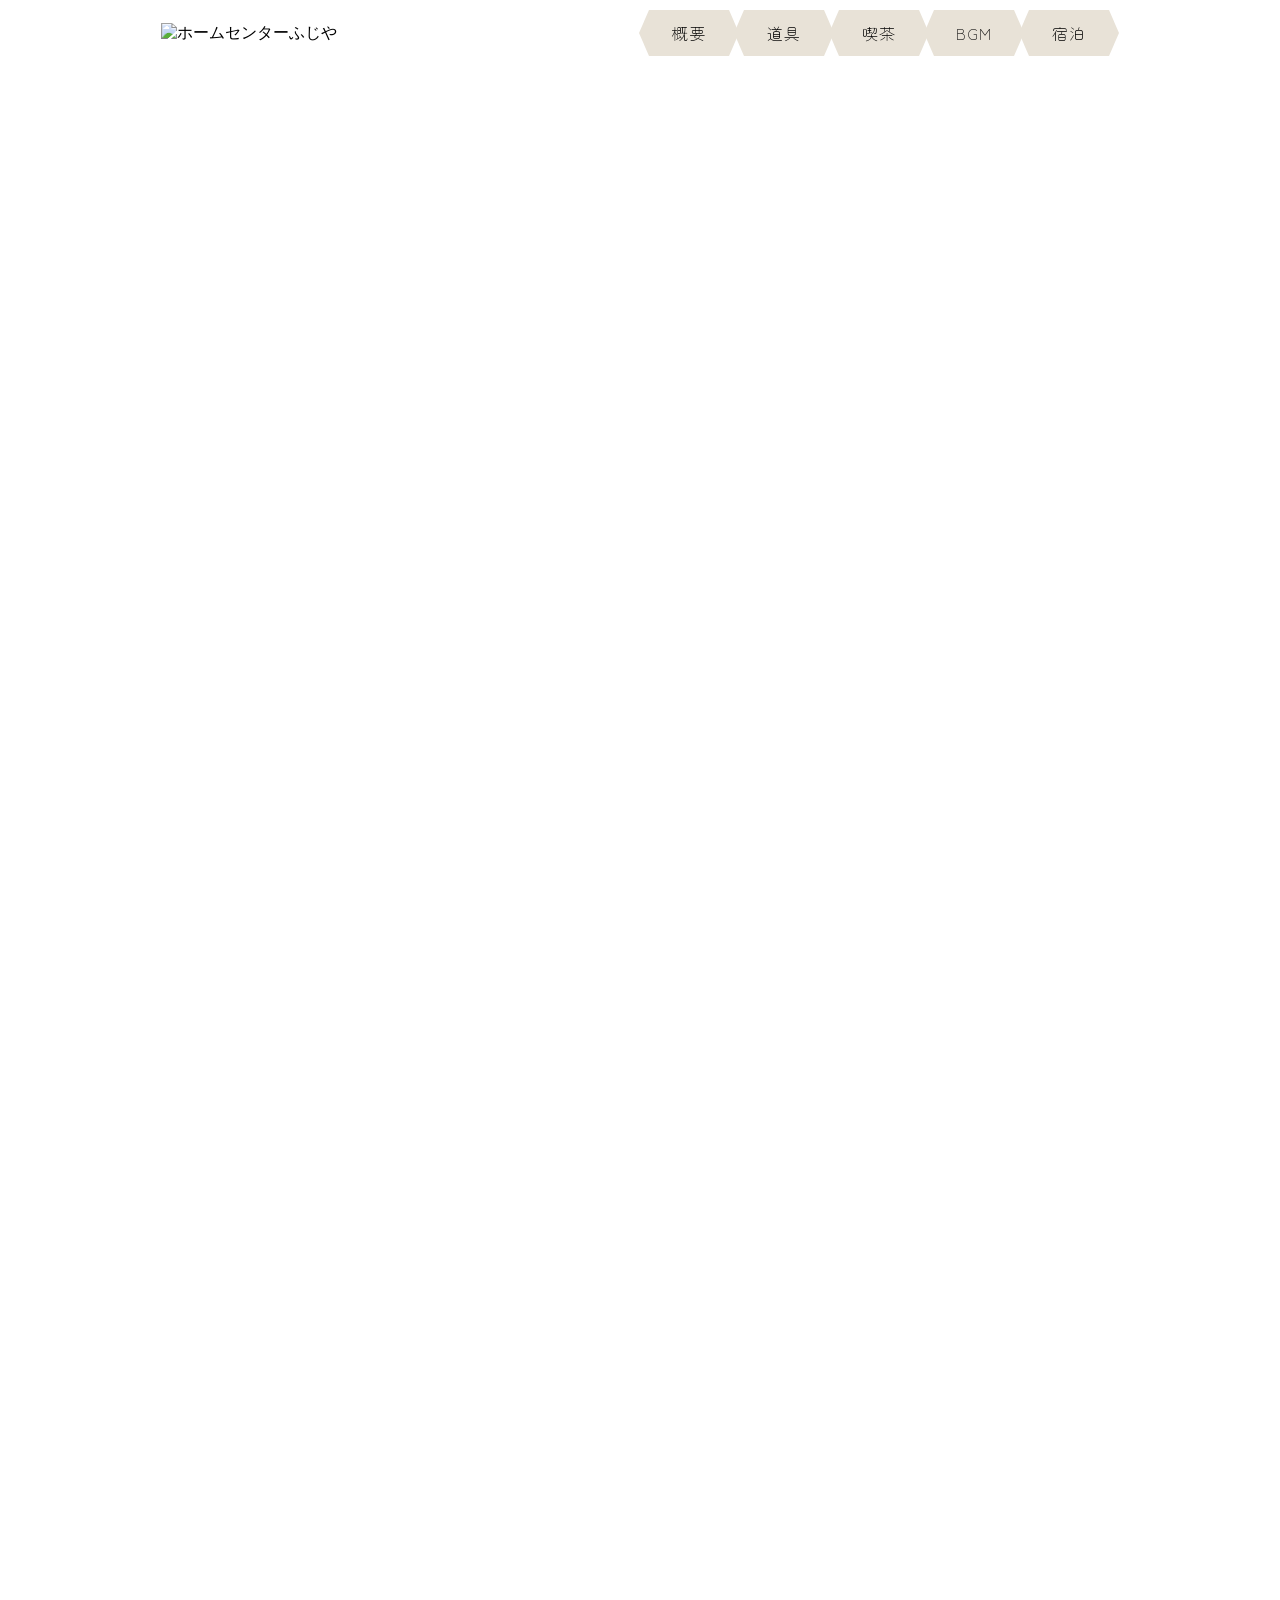
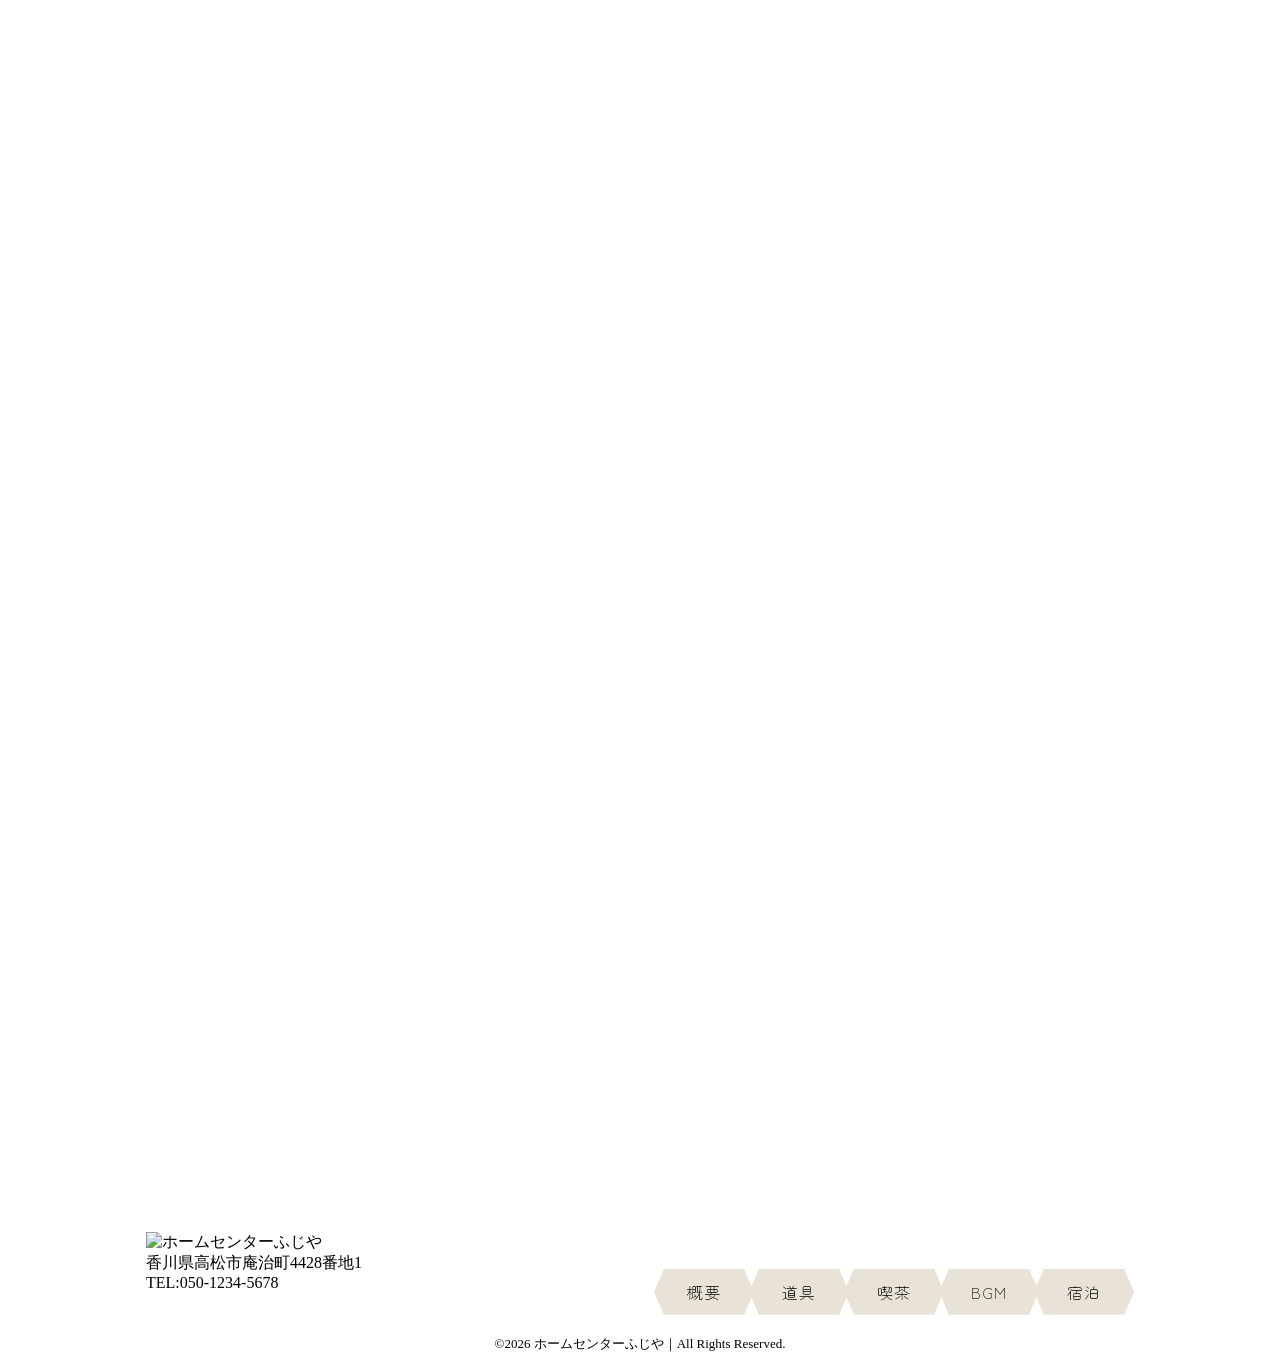
==== index.html @ 49835e33 "Add files via upload" ====
<!DOCTYPE html>
<html lang="ja">

<head>
  <meta charset="UTF-8">
  <meta name="viewport" content="width=device-width, initial-scale=1.0">
  <meta name="description" content="ここはホームセンターふじやのHPです">
  <link rel="stylesheet" href="style.css">
  <title>ホームセンターふじや</title>
  <script src="script.js"></script>

  <!-- fontawesome sources-->
  <link href="https://use.fontawesome.com/releases/v6.2.0/css/all.css" rel="stylesheet">

  <!-- splide sources -->
  <link href="https://cdn.jsdelivr.net/npm/@splidejs/splide@4/dist/css/splide.min.css" rel="stylesheet">

  <!-- scroll sources -->
  <link href="https://unpkg.com/aos@2.3.1/dist/aos.css" rel="stylesheet">
  <script src="https://unpkg.com/aos@2.3.1/dist/aos.js"></script>

  <!-- 慣性スクロール sources -->
  <script src="https://cdn.jsdelivr.net/gh/studio-freight/lenis@1.0.19/bundled/lenis.min.js"></script>

  <!-- swiper souces -->
  <link rel="stylesheet" href="https://cdn.jsdelivr.net/npm/swiper@11/swiper-bundle.min.css" />
  <script src="https://cdn.jsdelivr.net/npm/swiper@11/swiper-bundle.min.js"></script>

  <link rel="preconnect" href="https://fonts.googleapis.com">
  <link rel="preconnect" href="https://fonts.gstatic.com" crossorigin>
  <link
    href="https://fonts.googleapis.com/css2?family=M+PLUS+1p:wght@700&family=Zen+Kaku+Gothic+New&family=Zen+Maru+Gothic:wght@300;500;700&display=swap"
    rel="stylesheet">

</head>



<body>

  <header>
    <div class="header-wrapper">
      <div class="header-logo">
        <a href="index.html"><img src="./img/ロゴ白.png" alt="ホームセンターふじや"></a>
      </div>

      <div class="hamburger">
        <span></span>
        <span></span>
        <span></span>
      </div>

      <nav class="header-nav connected-nav">
        <a href="#about"><span>概要</span></a>
        <a href="#tool"><span>道具</span></a>
        <a href="#cafe"><span>喫茶</span></a>
        <a href="#bgm"><span>BGM</span></a>
        <a href="#hotel"><span>宿泊</span></a>
      </nav>


    </div>
  </header>

  <main>
    <article>



      <!-- メインビジュアル -->
      <div id="main-visual">
        <section class="splide" aria-label="基本構造の例">
          <div class="splide__track">
            <ul class="splide__list">
              <li class="splide__slide"> <img src="img/top1.png" alt="トップ写真">
              </li>
              <li class="splide__slide"> <img src="img/top2.png" alt="トップ写真">
              </li>
              <li class="splide__slide"> <img src="img/top3.png" alt="トップ写真">
              </li>
              <li class="splide__slide"> <img src="img/top4.png" alt="トップ写真">
              </li>
              <li class="splide__slide"> <img src="img/top5.png" alt="トップ写真">
              </li>
              <li class="splide__slide"> <img src="img/top6.png" alt="トップ写真">
              </li>
              <li class="splide__slide"> <img src="img/top7.png" alt="トップ写真">
              </li>

            </ul>
          </div>
        </section>
      </div>

      <div class="contents">


        <!--概要-->
        <section data-aos="fade-left" data-aos-offset="500" data-aos-duration="1600" data-aos-delay="200"
          data-aos-easing="ease-out-cubic" id="about">

          <h2>概 要</h2>

          <div class="about-content">

            <div class="about-image">
              <img src="img/ロゴ別.png" alt="旧ホームセンターふじや">
            </div>

            <div class="about-text">
              <p>
                かつて「ホームセンターふじや」という、とある島で地域の暮らしを支えた小さな商店がありました。
                長い年月を経た今、屋号を孫が受け継ぎ、海を渡った石と魚の町「庵治町」の旧料理民宿という異なる場所で、新しい「ふじや」として再開いたします。
                この町を訪れる方や地域のみなさまに、少しでもお役に立つ存在になれれば幸いです。
              </p>
            </div>

          </div>

        </section>

        <!--道具-->
        <section data-aos="fade-right" data-aos-offset="500" data-aos-duration="1600" data-aos-delay="200"
          data-aos-easing="ease-out-cubic" id="tool">

          <h2>道 具</h2>
          <div class="tool-content">

            <div class="tool-image">
              <img src="img/top4.png" alt="ホームセンターふじやで扱う暮らしの道具">
            </div>

            <div class="tool-text">
              <p>
                硝子器、金物、荒物、美術工芸品、陶磁器、御進用品、食品など、暮らしに寄り添う品々を取り揃えています。
                地元ならではのもの、長く使い続けられる丈夫なもの、時代を超えて愛される普遍的なデザインのものを中心に選んでいます。
                一部の商品は、その場で実際に使い心地をお試しいただけます。
              </p>
            </div>

          </div>

        </section>


        <!--喫茶-->
        <section data-aos="fade-left" data-aos-offset="500" data-aos-duration="1600" data-aos-delay="200"
          data-aos-easing="ease-out-cubic" id="cafe">
          <h2>喫 茶</h2>
          <div class="cafe-content">
            <div class="cafe-image">
              <img src="img/top3.png" alt="ホームセンターふじやの喫茶">
            </div>

            <div class="cafe-text">
              <p>
                誰もが気軽に立ち寄れる、肩肘張らない「日本の喫茶店」です。
                手回し焙煎機で焼き上げる深煎り珈琲と、親しみのある軽食をご用意しています。
                目の前の海水浴場の海開き期間中は、昔ながらの「海の家」として営業します。期間中は少し力の抜けたホッとする特別メニューをご用意していつもより賑やかな雰囲気で皆様をお迎えします。
                季節を問わず、浜辺で食事をお楽しみいただけるチェアリングセットもご用意しております。季節ごとに表情を変える空間を、どうぞお楽しみください。
              </p>
            </div>
          </div>
        </section>

        <!--BGM-->
        <section data-aos="fade-right" data-aos-offset="500" data-aos-duration="1600" data-aos-delay="200"
          data-aos-easing="ease-out-cubic" id="bgm">
          <h2>B G M</h2>
          <div class="bgm-content">
            <div class="bgm-image">
              <img src="img/bgm.jpg" alt="ホームセンターふじやの店内音楽">
            </div>

            <div class="bgm-text">
              <p>
                1970年代から愛されるスタジオモニタースピーカーから出力される心地よい低音。時々レコードにも針を落とします。
                いつもは穏やかに、海の家シーズンは少し賑やかに。
                会話を控えたりするような気難しいルールはないので、遠慮なくゆったりしてください。
                店が立地する場所は海も山も近く、美しい鳥のさえずりが聞こえてきます。外のBGMにも耳を向けてみてください。
              </p>
            </div>
          </div>
        </section>

        <!--宿泊-->
        <section data-aos="fade-left" data-aos-offset="500" data-aos-duration="1600" data-aos-delay="200"
          data-aos-easing="ease-out-cubic" id="hotel">
          <h2>宿 泊</h2>

          <div class="hotel-content">
            <div class="hotel-image">
              <img src="img/top5.png" alt="ホームセンターふじやに宿泊">
            </div>

            <div class="hotel-text">
              <p>
                ホームセンターと喫茶店に宿泊できるように準備を進めています。
                お部屋は、旧料理民宿から受け継いだ「松の間」「竹の間」「梅の間」の3部屋。
                ご家族やグループでゆったりお過ごしいただける一棟貸しにも対応しています。
                1階の喫茶スペースは、ご宿泊中は広々とした共有リビングへ形を変えます。
                ご宿泊のお客様だけにお楽しみいただける特別な食事メニューもご用意しております。暮らすように泊まり、庵治町での時間をゆっくりとお楽しみください。
              </p>
            </div>
          </div>
        </section>

        <!--営業案内-->
        <section data-aos="fade-right" data-aos-offset="500" data-aos-duration="1600" data-aos-delay="200"
          data-aos-easing="ease-out-cubic" id="access">
          <h2>案 内</h2>
          <div class="access-content">

            <div id="map">
              <iframe
                src="https://www.google.com/maps/embed?pb=!1m14!1m8!1m3!1d94714.96336495783!2d134.14058137925875!3d34.375848611891485!3m2!1i1024!2i768!4f6!3m3!1m2!1s0x35538dec80bb3919%3A0xa8f639388ca6f622!2z44CSNzYxLTAxMzAg6aaZ5bed55yM6auY5p2-5biC5bq15rK755S677yU77yU77yS77yY4oiS77yR!5e0!3m2!1sja!2sjp!4v1736912063658!5m2!1sja!2sjp"
                width="100%" height="100%" style="border:0;" allowfullscreen="" loading="lazy"
                referrerpolicy="no-referrer-when-downgrade"></iframe>
            </div>

            <div class="access-text">
              <p class="address">香川県高松市庵治町4428番地1</p>
              <p>鎌野海水浴場から徒歩2分</p>
              <p>JR「高松」駅から車で約30分</p>
              <p>駐車場 4台</p>

              <!-- 空白行とリストをひとまとめにする -->
              <div class="info-list">
                <div class="info-row">
                  <span class="label">営業時間</span>
                  <span class="value">11:00-16:00</span>
                </div>
                <div class="info-row">
                  <span class="label">定休日</span>
                  <span class="value">月曜日</span>
                </div>
                <div class="info-row">
                  <span class="label">TEL</span>
                  <span class="value">050-1234-5678</span>
                </div>
              </div>
            </div>
          </div>





        </section>
      </div>
    </article>

  </main>


  <footer>
    <div class="footer-wrapper">
      <div class="footer-logo">
        <a href="index.html"><img src="./img/ロゴ白.png" alt="ホームセンターふじや"></a>
        <p>香川県高松市庵治町4428番地1</p>
        <p>TEL:050-1234-5678</p>
      </div>
      <div class="icon-nav">
        <div class="icon">
          <i class="fa-brands fa-twitter"></i>
          <i class="fa-brands fa-facebook"></i>
          <i class="fa-brands fa-instagram"></i>
        </div>

        <div class="footer-nav connected-nav">
          <a href="#about"><span>概要</span></a>
          <a href="#tool"><span>道具</span></a>
          <a href="#cafe"><span>喫茶</span></a>
          <a href="#bgm"><span>BGM</span></a>
          <a href="#hotel"><span>宿泊</span></a>
        </div>
      </div>
    </div>
    <div class="copyright">
      <p id="copyright">&copy;2026 ホームセンターふじや｜All Rights Reserved.</p>
    </div>
  </footer>

  <script src="https://cdn.jsdelivr.net/npm/@splidejs/splide/dist/js/splide.min.js"></script>


</body>

</html>
---- style.css ----
a {
  text-decoration: none;
  color: black;
}

body {
  font-family: "Yu Mincho", "YuMincho", "游明朝体", "游明朝", serif;
  font-weight: 300;
  font-style: normal;
  margin: 0px;
}

p {
  margin: 0;
  font-family: "Yu Mincho", "YuMincho", "游明朝体", "游明朝", serif;
}

a:visited {
  color: black;
}

.hamburger {
  display: none;
}

.header-wrapper {
  display: flex;
  align-items: center;
  justify-content: space-around;
  flex-wrap: wrap;
  margin: 10px;
}

/* ネストにせず、外に出して指定します */
.header-wrapper .header-logo img {
  width: 300px;
}

.connected-nav {
  --cut: 10px; /* 左右の斜め部分の幅 */

  display: flex;
  align-items: center;
  justify-content: center;
}

/* 六角形の外枠 */
.connected-nav a {
  position: relative;
  z-index: 1;
  isolation: isolate;

  display: inline-flex;
  align-items: center;
  justify-content: center;

  min-width: 60px;
  height: 46px;

  /* 斜め部分に文字が重ならないようにする */
  padding: 0 calc(var(--cut) + 10px);

  /* 外側の縁の色 */
  background: #e8e2d7;

  clip-path: polygon(
    var(--cut) 0,
    calc(100% - var(--cut)) 0,
    100% 50%,
    calc(100% - var(--cut)) 100%,
    var(--cut) 100%,
    0 50%
  );

  filter: none;

  transition: transform 0.18s ease, background-color 0.18s ease;
}

/* 隣同士を重ねる */
.connected-nav a + a {
  margin-left: -5px;
}

main {
  width: 100%;
  margin: auto;
}

/* メインビジュアル*/
#main-visual {
  width: 100%;
}
#main-visual img {
  width: 100%;
  height: auto;
  display: block;
}

/* メインビジュアル以外*/
.contents {
  width: 80%;
  margin: auto;
}

#news,
#about,
#tool,
#cafe,
#bgm,
#hotel,
#access {
  position: relative;
  isolation: isolate;
  margin-top: 120px;
  padding: 40px 80px;
}

#news > *,
#about > *,
#tool > *,
#cafe > *,
#bgm > *,
#hotel > *,
#access > * {
  position: relative;
  z-index: 1;
}

#news::before,
#about::before,
#tool::before,
#cafe::before,
#bgm::before,
#hotel::before,
#access::before {
  content: "";
  position: absolute;
  inset: 0;
  background-color: #f4efe3;

  clip-path: polygon(6% 0, 94% 0, 100% 50%, 94% 100%, 6% 100%, 0 50%);

  z-index: 0;
}

/* h2とナビボタンに共通するフォント */
#news h2,
#about h2,
#tool h2,
#cafe h2,
#bgm h2,
#hotel h2,
#access h2,
.connected-nav a {
  font-family: "Zen Maru Gothic", sans-serif;
  font-weight: 300;
  letter-spacing: 0.06em;
}

/* 各コンテンツのレイアウト */
.about-content,
.tool-content,
.cafe-content,
.bgm-content,
.hotel-content {
  display: flex;
  align-items: center;
  gap: 50px;
}

.tool-content,
.bgm-content {
  flex-direction: row-reverse;
}

.about-image,
.tool-image,
.cafe-image,
.bgm-image,
.hotel-image {
  width: 50%;
  overflow: hidden;
  padding: 10px;
  box-sizing: border-box;
}

.about-image img,
.tool-image img,
.cafe-image img,
.bgm-image img,
.hotel-image img {
  width: 100%;
  display: block;
}

.about-text,
.tool-text,
.cafe-text,
.bgm-text,
.hotel-text {
  width: 50%;
  line-height: 2;
  box-sizing: border-box;
}

/* h2だけに適用する設定 */
#news h2,
#about h2,
#tool h2,
#cafe h2,
#bgm h2,
#hotel h2,
#access h2 {
  position: absolute;
  top: -50px;
  font-size: 30px;
  color: #3f6f82;
}

/* マップの器を写真エリアと同じ「幅50%」にする */
#map {
  width: 50%;
  overflow: hidden;
  padding: 10px;
  aspect-ratio: 4 / 3;
  box-sizing: border-box;
}

/* 中のマップ本体を器いっぱいに広げる */
#map iframe {
  width: 100%;
  height: 100%;
  border: 0;
}

.access-content {
  display: flex;
  align-items: center;
  gap: 50px;
}
.access-text {
  width: 50%;
  line-height: 2;
  box-sizing: border-box;
}

/* 住所などの行間を少し調整 */
.access-text p {
  margin-bottom: 8px;
}

/* ★全角スペースの代わりに、CSSで「上の余白（空白行）」を作る */
.info-list {
  margin-top: 30px;
}

/* 営業時間・定休日・TELの1行ごとの設定 */
.info-row {
  display: flex;
  margin-bottom: 8px;
}

/* 左側の「営業時間」「定休日」などのラベル幅を固定する */
.info-row .label {
  width: 90px;
  flex-shrink: 0;
}

/* 右側の値の設定 */
.info-row .value {
  flex-grow: 1;
}

/* フッター（ネストを解消して安全に書き直しました） */
.footer-wrapper {
  display: flex;
  align-items: center;
  justify-content: space-around;
  flex-wrap: wrap;
}
.footer-wrapper .footer-logo img {
  width: 300px;
}

.icon {
  font-size: 40px;
  padding: 30px 0px;
}

.icon-nav {
  text-align: right;
}

.copyright {
  margin-top: 20px;
  text-align: center;
  font-size: small;
}

/* ====================================================
   📱 スマートフォン版のスタイル設定 (480px以下)
   ==================================================== */
@media screen and (max-width: 480px) {
  /* 画面全体の右側へのはみ出し・横スクロールを完全に防止 */
  html,
  body {
    overflow-x: hidden;
    width: 100%;
    margin: 0;
    padding: 0;
    box-sizing: border-box;
  }

  /* コンテンツ全体を包む大枠 */
  .contents {
    width: 100% !important;
    padding: 0 15px !important; /* 左右に適切な余白を確保 */
    margin: 0 auto !important;
    box-sizing: border-box;
  }

  /* ヘッダー全体を中央寄せに */
  .header-wrapper {
    flex-direction: column !important;
    justify-content: center !important;
    align-items: center !important;
    gap: 15px;
    margin: 10px 0;
    width: 100% !important;
    box-sizing: border-box;
  }

  /* ハンバーガーメニュー */
  .hamburger {
    display: flex !important;
    flex-direction: column;
    gap: 6px;
    cursor: pointer;
    margin: 0 auto !important;
  }

  .hamburger span {
    width: 30px;
    height: 2px;
    background: #3f6f82;
    transition: all 0.3s ease;
  }

  /* JSで .active がついた時のハンバーガーの見た目変化（×印などにする場合） */
  .hamburger.active span:nth-child(1) {
    transform: translateY(8px) rotate(45deg);
  }
  .hamburger.active span:nth-child(2) {
    opacity: 0;
  }
  .hamburger.active span:nth-child(3) {
    transform: translateY(-8px) rotate(-45deg);
  }

  /* スマホナビゲーションの動作 */
  .header-nav {
    display: none !important; /* 通常時は非表示 */
    width: 100% !important;
    flex-direction: column !important;
    align-items: center !important;
    box-sizing: border-box;
  }

  /* JSで .active がついた時に表示 */
  .header-nav.active {
    display: flex !important;
    margin-top: 20px;
  }

  .header-nav a {
    margin: 10px 0 !important;
    text-align: center;
  }

  /* 各セクションの余白調整 */
  #news,
  #about,
  #tool,
  #cafe,
  #bgm,
  #hotel,
  #access {
    padding: 40px 15px !important;
    margin-top: 60px !important;
    width: 100% !important;
    box-sizing: border-box;
  }

  #news::before,
  #about::before,
  #tool::before,
  #cafe::before,
  #bgm::before,
  #hotel::before,
  #access::before {
    clip-path: none !important; /* スマホでは六角形背景などを解除して四角にする */
    border-radius: 8px;
  }

  /* 各セクションのコンテンツ（写真と文字）を縦並びに */
  .about-content,
  .tool-content,
  .cafe-content,
  .bgm-content,
  .hotel-content,
  .access-content {
    flex-direction: column !important;
    align-items: center !important;
    gap: 20px !important;
    width: 100% !important;
    box-sizing: border-box;
  }

  /* 各要素を100%幅にし、中央に揃える */
  .about-image,
  .about-text,
  .tool-image,
  .tool-text,
  .cafe-image,
  .cafe-text,
  .bgm-image,
  .bgm-text,
  .hotel-image,
  .hotel-text,
  #map,
  .access-text {
    width: 100% !important;
    padding: 0 !important;
    margin: 0 auto !important;
    text-align: left;
    box-sizing: border-box;
  }

  /* スマホ用マップのサイズ・比率調整 */
  #map {
    aspect-ratio: 16 / 9 !important;
    height: auto !important;
  }

  /* メインビジュアルのスライド調整 */
  .splide__slide {
    width: 100% !important;
  }
  .splide__slide img {
    width: 100%;
    height: auto;
    display: block;
  }

  /* ====================================================
     🚨 フッターの右寄りはみ出しを完全に解決するスタイル
     ==================================================== */
  footer {
    width: 100% !important;
    padding: 40px 20px !important;
    box-sizing: border-box;
  }

  .footer-wrapper {
    display: flex !important;
    flex-direction: column !important; /* 縦並びにする */
    align-items: center !important; /* 中央揃え */
    justify-content: center !important;
    width: 100% !important;
    max-width: 100% !important;
    margin: 0 auto !important;
    padding: 0 !important;
    gap: 30px !important;
    box-sizing: border-box;
  }

  /* ロゴエリアの中央揃え */
  .footer-logo {
    width: 100% !important;
    text-align: center !important;
    margin: 0 auto !important;
    box-sizing: border-box;
  }

  .footer-logo a {
    display: inline-block;
    margin-bottom: 10px;
  }

  .footer-logo p {
    text-align: center !important;
    margin: 5px 0 !important;
    width: 100% !important;
  }

  /* SNSアイコンとフッターナビを囲む枠 */
  .icon-nav {
    display: flex !important;
    flex-direction: column !important;
    align-items: center !important;
    width: 100% !important;
    margin: 0 auto !important;
    box-sizing: border-box;
  }

  /* SNSアイコンエリア */
  .icon {
    display: flex !important;
    justify-content: center !important;
    gap: 20px !important;
    margin-bottom: 20px !important;
    width: 100% !important;
  }

  /* フッター内のナビゲーションを縦並びにしてはみ出しを防ぐ */
  .footer-nav {
    display: flex !important;
    flex-direction: column !important; /* 縦に並べる */
    align-items: center !important;
    gap: 15px !important;
    width: 100% !important;
    padding: 0 !important;
    margin: 0 auto !important;
    box-sizing: border-box;
  }

  .footer-nav a {
    margin: 0 !important;
    text-align: center;
  }

  /* コピーライト */
  .copyright {
    display: block !important;
    text-align: center !important;
    padding: 20px 10px !important;
    margin-top: 25px !important;
    font-size: 11px;
    width: 100% !important;
    box-sizing: border-box;
  }
}
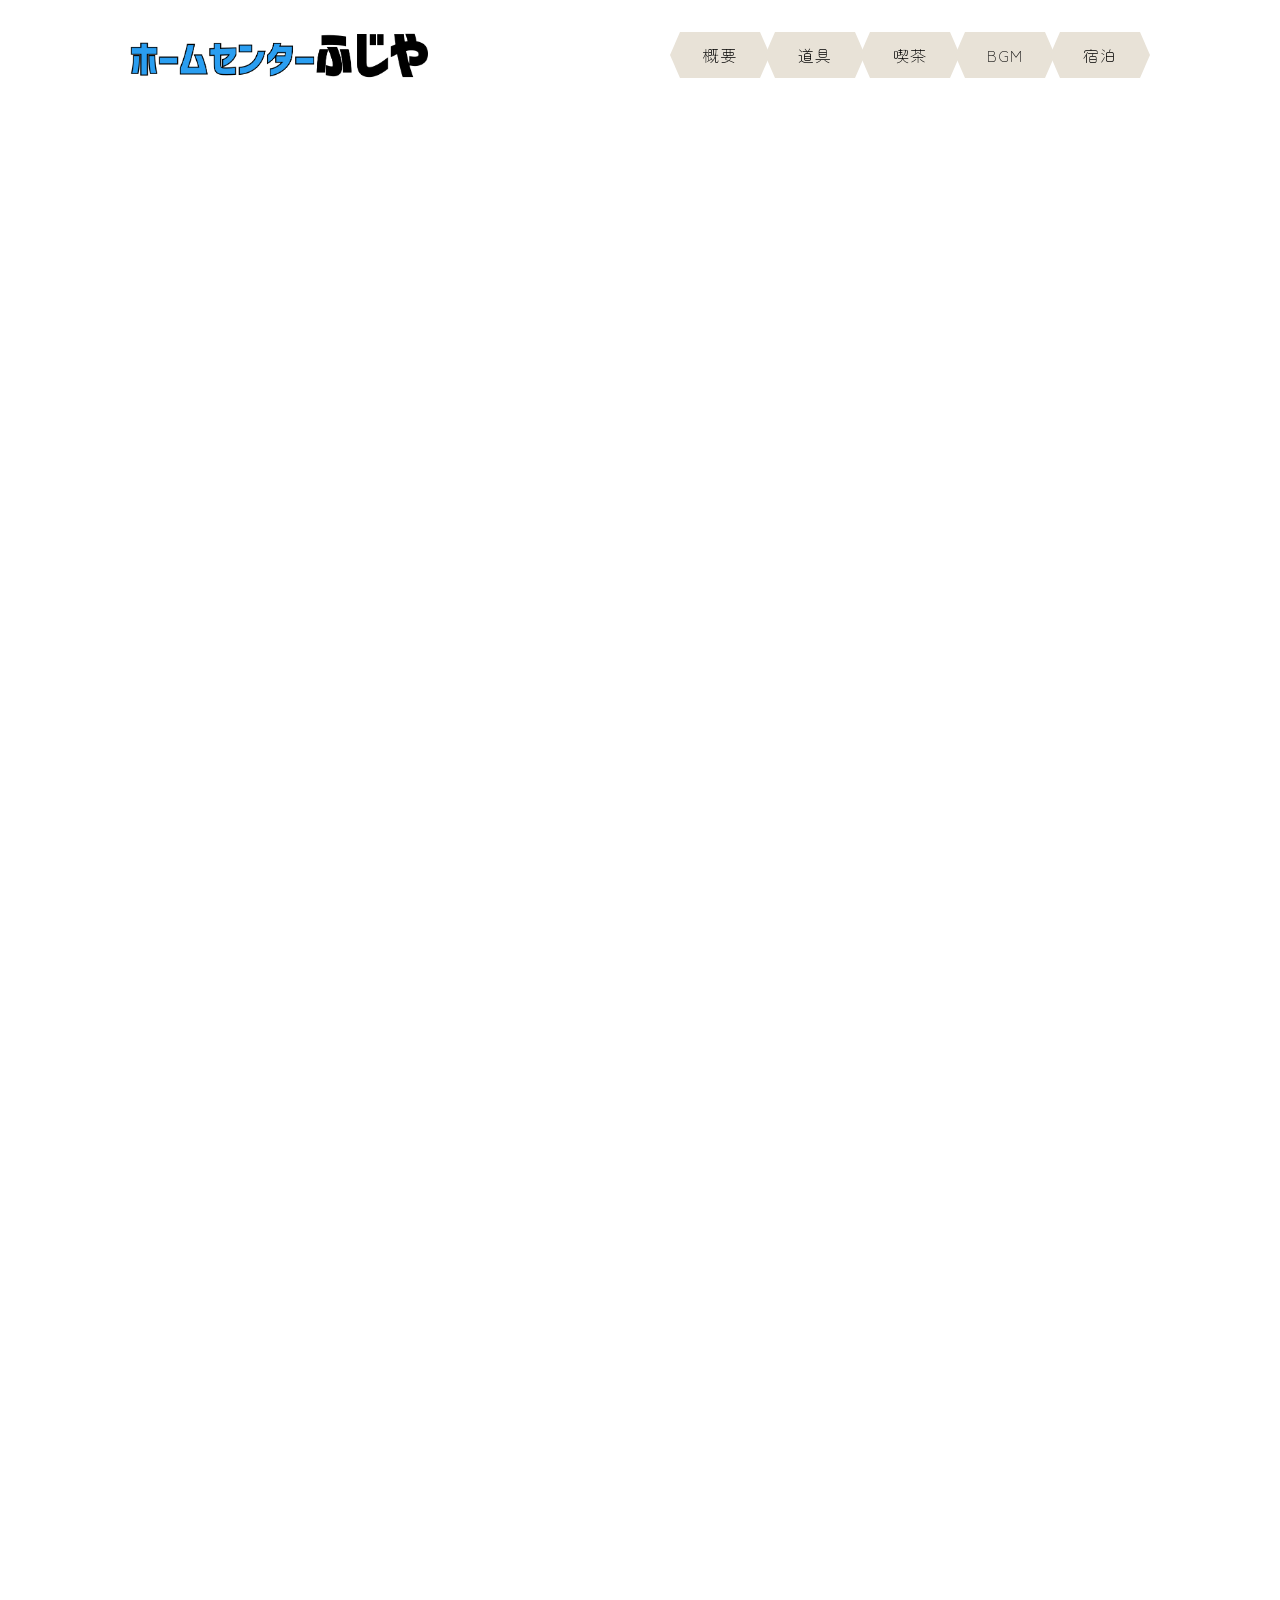
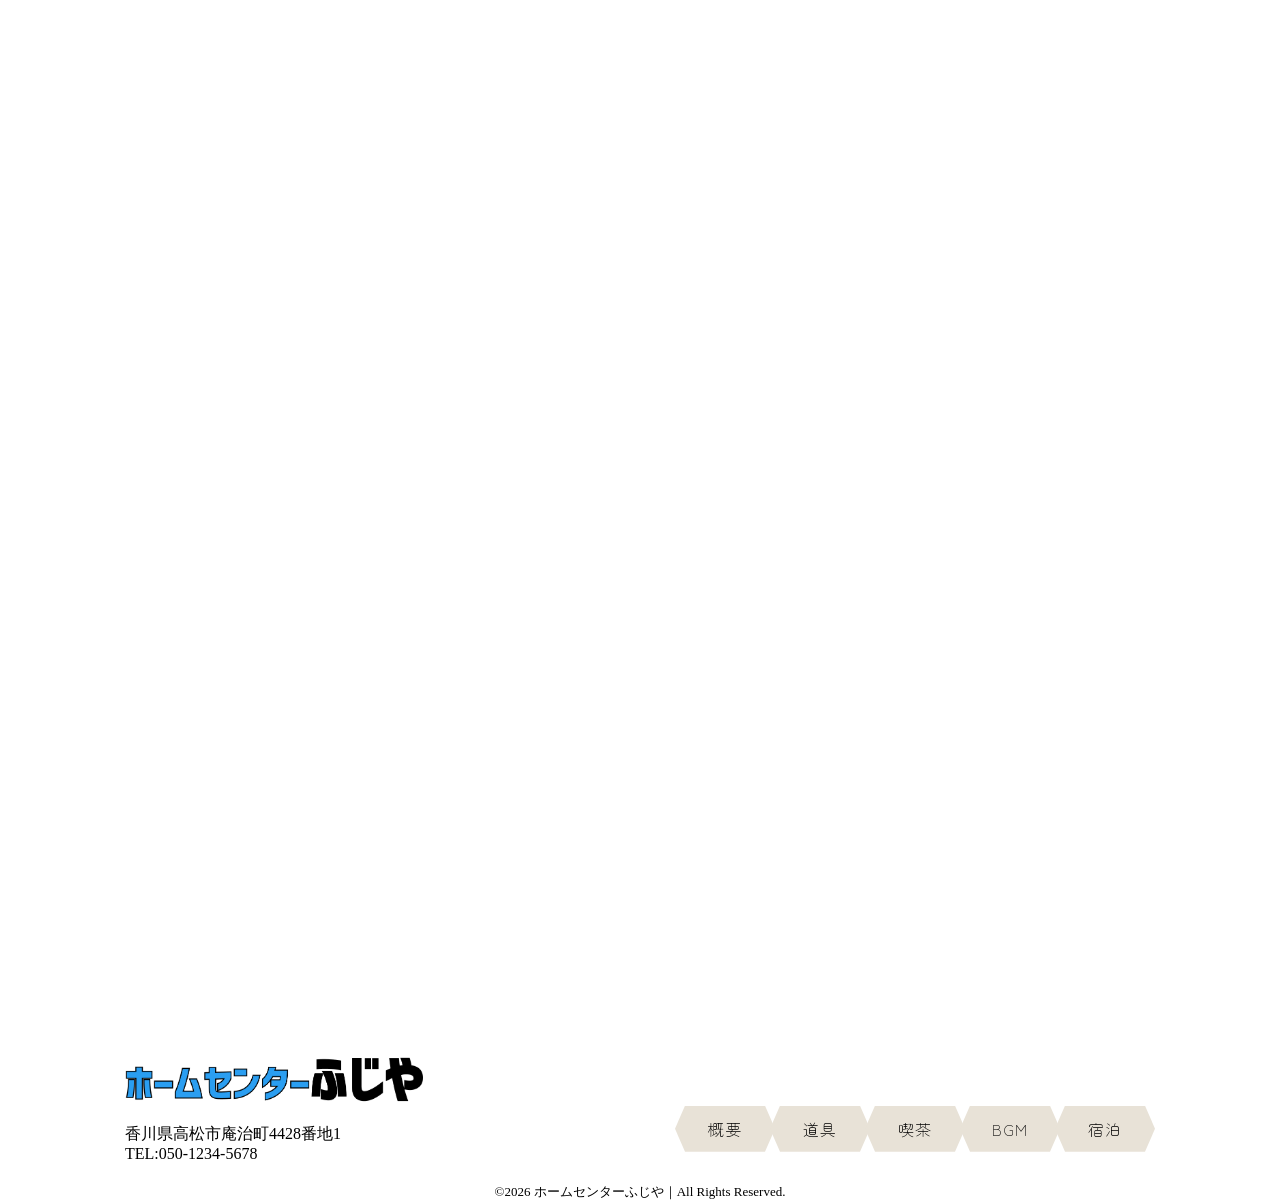
==== commit 9a083f2f: "Update index.html" ====
--- a/index.html
+++ b/index.html
@@ -41,7 +41,7 @@
   <header>
     <div class="header-wrapper">
       <div class="header-logo">
-        <a href="index.html"><img src="./img/ロゴ白.png" alt="ホームセンターふじや"></a>
+        <a href="index.html"><img src="./img/logo.png" alt="ホームセンターふじや"></a>
       </div>
 
       <div class="hamburger">
@@ -256,7 +256,7 @@
   <footer>
     <div class="footer-wrapper">
       <div class="footer-logo">
-        <a href="index.html"><img src="./img/ロゴ白.png" alt="ホームセンターふじや"></a>
+        <a href="index.html"><img src="./img/logo.png" alt="ホームセンターふじや"></a>
         <p>香川県高松市庵治町4428番地1</p>
         <p>TEL:050-1234-5678</p>
       </div>
@@ -286,4 +286,4 @@
 
 </body>
 
-</html>+</html>
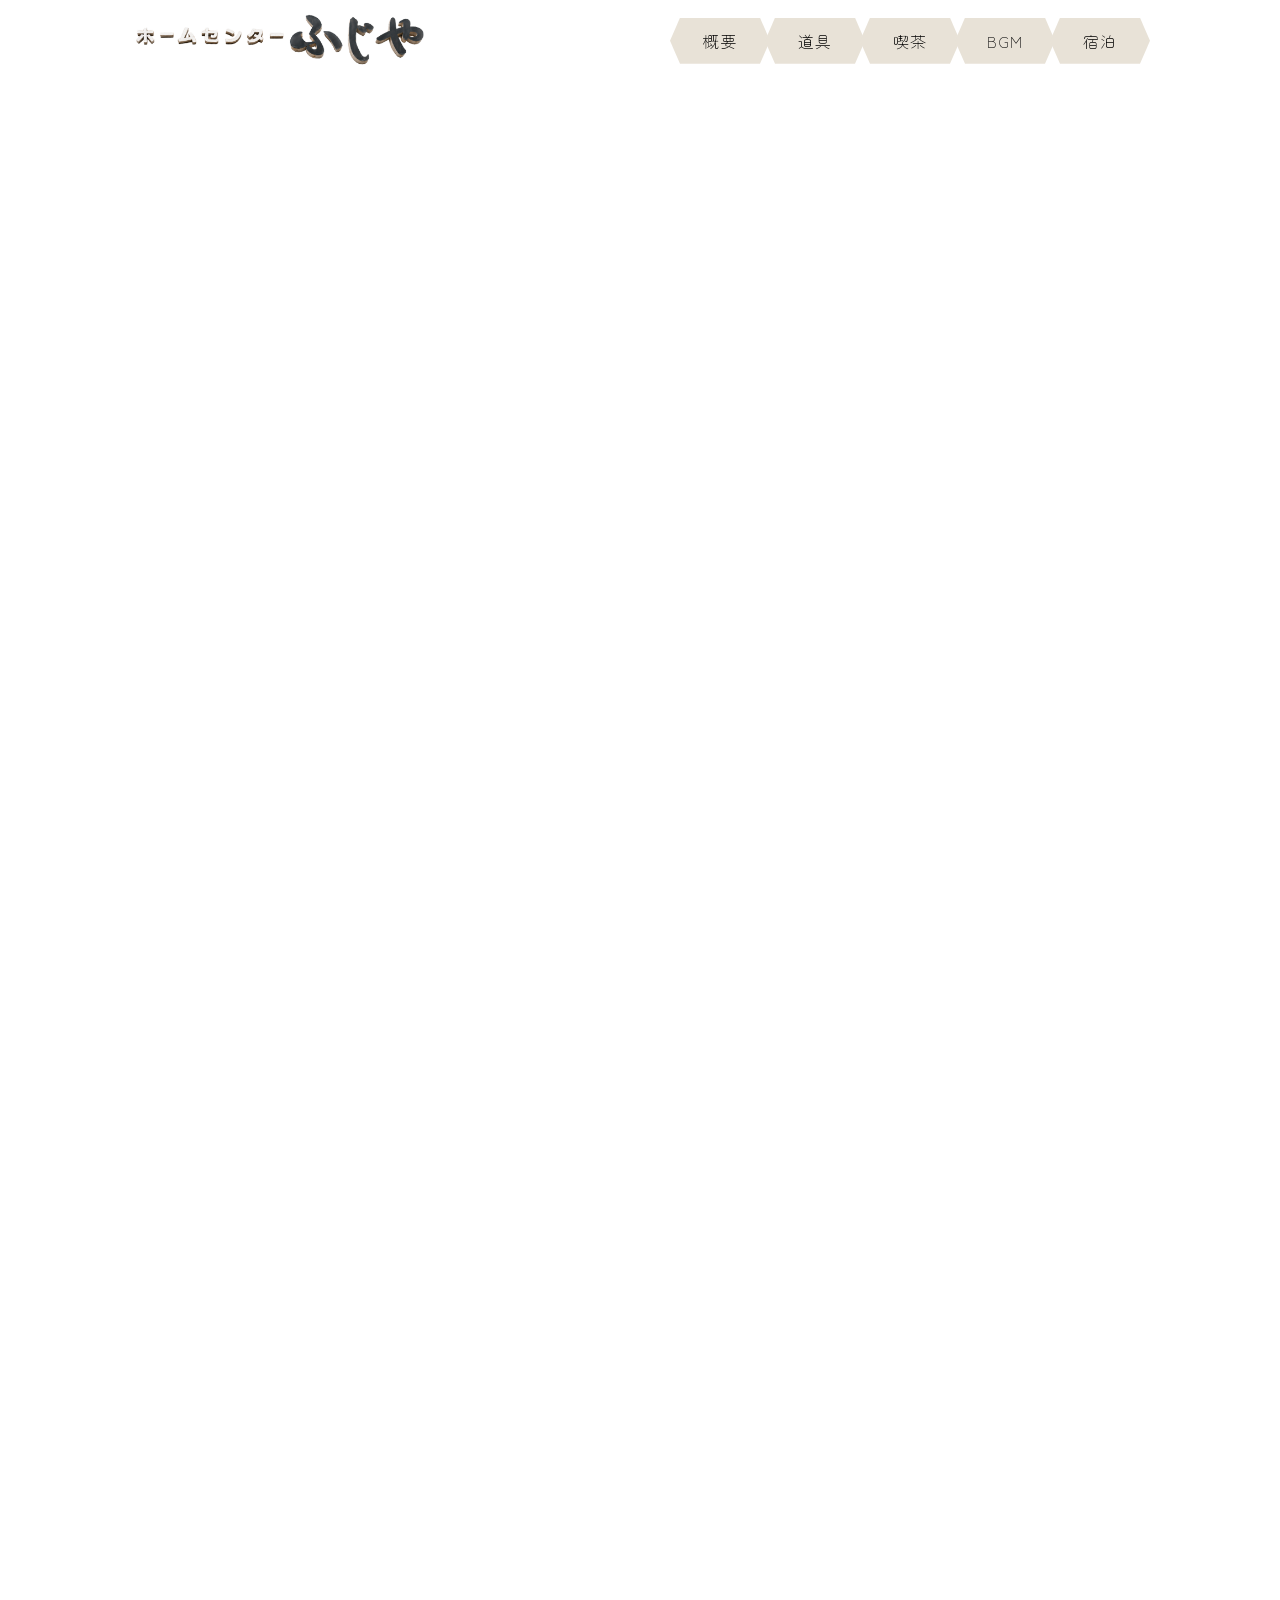
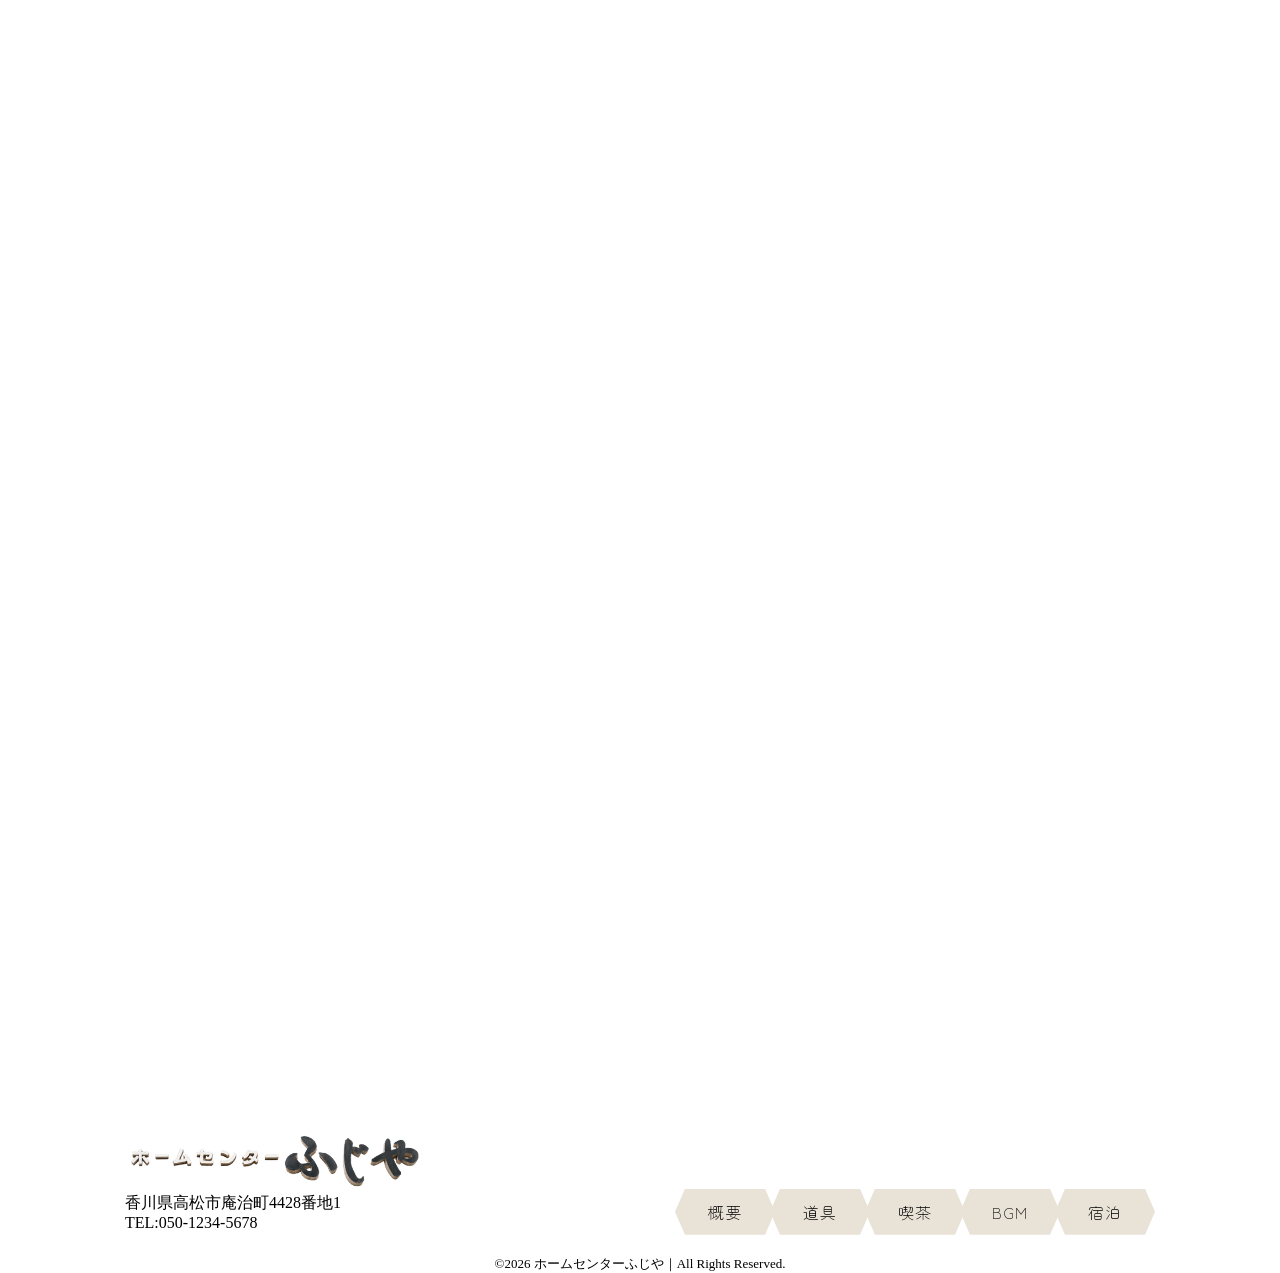
==== commit 78ebd6bd: "Update index.html" ====
--- a/index.html
+++ b/index.html
@@ -41,7 +41,7 @@
   <header>
     <div class="header-wrapper">
       <div class="header-logo">
-        <a href="index.html"><img src="./img/logo.png" alt="ホームセンターふじや"></a>
+        <a href="index.html"><img src="img/logo.png" alt="ホームセンターふじや"></a>
       </div>
 
       <div class="hamburger">
@@ -104,14 +104,13 @@
           <div class="about-content">
 
             <div class="about-image">
-              <img src="img/ロゴ別.png" alt="旧ホームセンターふじや">
+              <img src="img/old.png" alt="旧ホームセンターふじや">
             </div>
 
             <div class="about-text">
               <p>
-                かつて「ホームセンターふじや」という、とある島で地域の暮らしを支えた小さな商店がありました。
-                長い年月を経た今、屋号を孫が受け継ぎ、海を渡った石と魚の町「庵治町」の旧料理民宿という異なる場所で、新しい「ふじや」として再開いたします。
-                この町を訪れる方や地域のみなさまに、少しでもお役に立つ存在になれれば幸いです。
+                とある島にあった商店「ホームセンターふじや」
+                2000年の冬に休業。27年後、場所を変えて再開いたします。
               </p>
             </div>
 
@@ -127,15 +126,12 @@
           <div class="tool-content">
 
             <div class="tool-image">
-              <img src="img/top4.png" alt="ホームセンターふじやで扱う暮らしの道具">
+              <img src="img/top4.png" alt="ホームセンターふじやで扱う道具">
             </div>
 
             <div class="tool-text">
-              <p>
-                硝子器、金物、荒物、美術工芸品、陶磁器、御進用品、食品など、暮らしに寄り添う品々を取り揃えています。
-                地元ならではのもの、長く使い続けられる丈夫なもの、時代を超えて愛される普遍的なデザインのものを中心に選んでいます。
-                一部の商品は、その場で実際に使い心地をお試しいただけます。
-              </p>
+              <p>硝子器、金物、荒物、陶磁器、美術工芸品。</p>
+              <p>食品とかも。</p>
             </div>
 
           </div>
@@ -153,12 +149,8 @@
             </div>
 
             <div class="cafe-text">
-              <p>
-                誰もが気軽に立ち寄れる、肩肘張らない「日本の喫茶店」です。
-                手回し焙煎機で焼き上げる深煎り珈琲と、親しみのある軽食をご用意しています。
-                目の前の海水浴場の海開き期間中は、昔ながらの「海の家」として営業します。期間中は少し力の抜けたホッとする特別メニューをご用意していつもより賑やかな雰囲気で皆様をお迎えします。
-                季節を問わず、浜辺で食事をお楽しみいただけるチェアリングセットもご用意しております。季節ごとに表情を変える空間を、どうぞお楽しみください。
-              </p>
+              <p>深煎り珈琲、クラシックなメニュー。 </p>
+              <p>夏は海の家になったり。</p>
             </div>
           </div>
         </section>
@@ -169,16 +161,12 @@
           <h2>B G M</h2>
           <div class="bgm-content">
             <div class="bgm-image">
-              <img src="img/bgm.jpg" alt="ホームセンターふじやの店内音楽">
+              <img src="img/bgm.jpg" alt="ホームセンターふじやのBGM">
             </div>
 
             <div class="bgm-text">
-              <p>
-                1970年代から愛されるスタジオモニタースピーカーから出力される心地よい低音。時々レコードにも針を落とします。
-                いつもは穏やかに、海の家シーズンは少し賑やかに。
-                会話を控えたりするような気難しいルールはないので、遠慮なくゆったりしてください。
-                店が立地する場所は海も山も近く、美しい鳥のさえずりが聞こえてきます。外のBGMにも耳を向けてみてください。
-              </p>
+              <p>鳥のさえずり、JBL4312、レコード。</p>
+              <p>ジャズとかシティポップとか。</p>
             </div>
           </div>
         </section>
@@ -194,13 +182,8 @@
             </div>
 
             <div class="hotel-text">
-              <p>
-                ホームセンターと喫茶店に宿泊できるように準備を進めています。
-                お部屋は、旧料理民宿から受け継いだ「松の間」「竹の間」「梅の間」の3部屋。
-                ご家族やグループでゆったりお過ごしいただける一棟貸しにも対応しています。
-                1階の喫茶スペースは、ご宿泊中は広々とした共有リビングへ形を変えます。
-                ご宿泊のお客様だけにお楽しみいただける特別な食事メニューもご用意しております。暮らすように泊まり、庵治町での時間をゆっくりとお楽しみください。
-              </p>
+              <p>松、竹、梅の間の3室一棟貸し。 </p>
+              <p>1階の喫茶店はリビングへと。※準備中 </p>
             </div>
           </div>
         </section>
@@ -222,6 +205,7 @@
               <p class="address">香川県高松市庵治町4428番地1</p>
               <p>鎌野海水浴場から徒歩2分</p>
               <p>JR「高松」駅から車で約30分</p>
+              <p>高松空港から車で約50分</p>
               <p>駐車場 4台</p>
 
               <!-- 空白行とリストをひとまとめにする -->
@@ -256,7 +240,7 @@
   <footer>
     <div class="footer-wrapper">
       <div class="footer-logo">
-        <a href="index.html"><img src="./img/logo.png" alt="ホームセンターふじや"></a>
+        <a href="index.html"><img src="img/logo.png" alt="ホームセンターふじや"></a>
         <p>香川県高松市庵治町4428番地1</p>
         <p>TEL:050-1234-5678</p>
       </div>
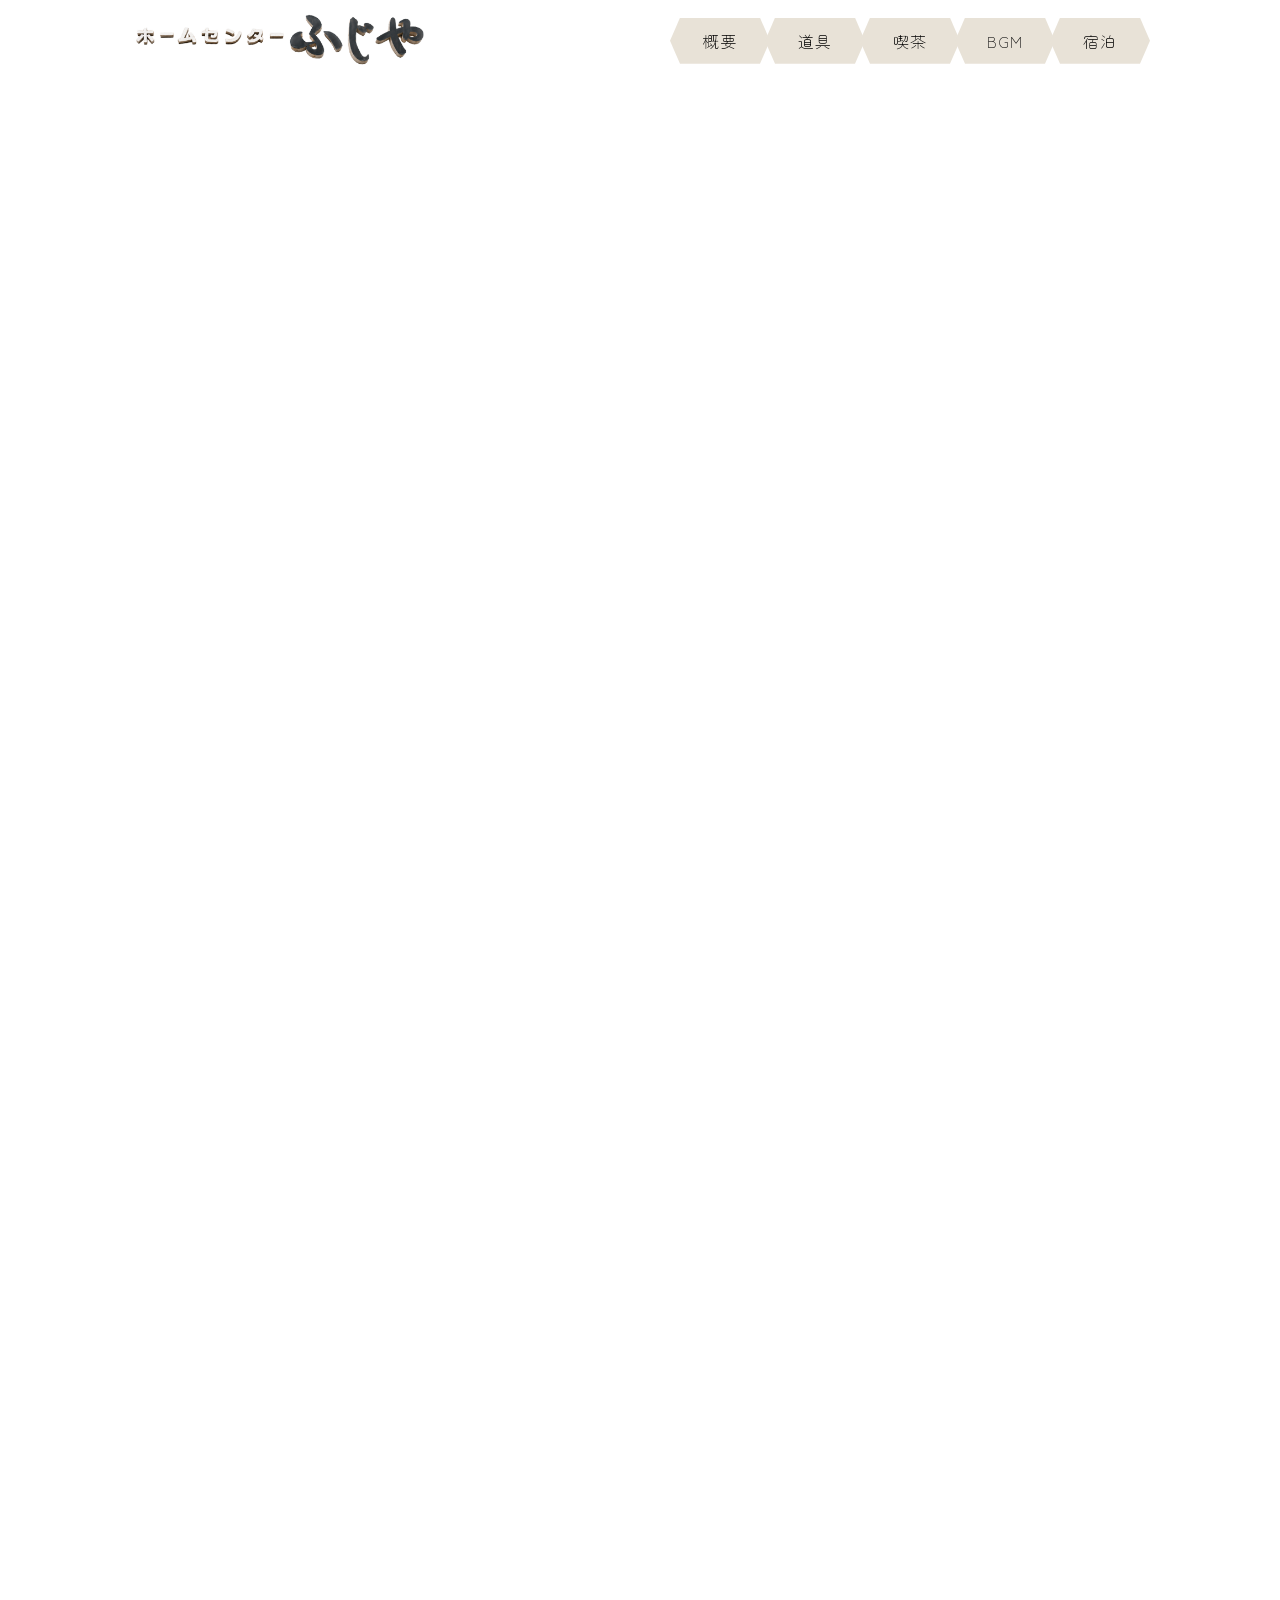
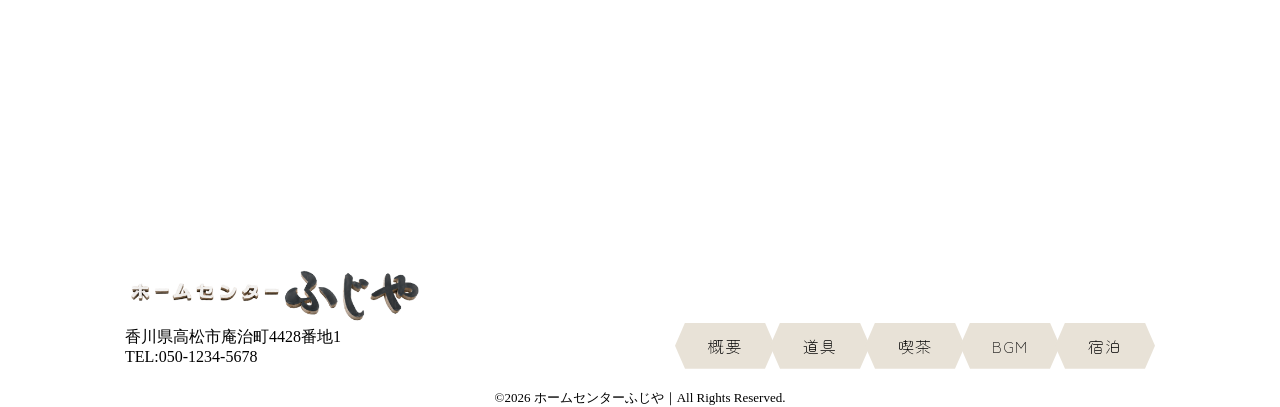
==== commit 0c600a0e: "Update index.html" ====
--- a/index.html
+++ b/index.html
@@ -53,7 +53,7 @@
       <nav class="header-nav connected-nav">
         <a href="#about"><span>概要</span></a>
         <a href="#tool"><span>道具</span></a>
-        <a href="#cafe"><span>喫茶</span></a>
+        <a href="#kissa"><span>喫茶</span></a>
         <a href="#bgm"><span>BGM</span></a>
         <a href="#hotel"><span>宿泊</span></a>
       </nav>
@@ -130,8 +130,7 @@
             </div>
 
             <div class="tool-text">
-              <p>硝子器、金物、荒物、陶磁器、美術工芸品。</p>
-              <p>食品とかも。</p>
+              <p>硝子器、金物、荒物、陶磁器、美術工芸品、食品など</p>
             </div>
 
           </div>
@@ -141,16 +140,22 @@
 
         <!--喫茶-->
         <section data-aos="fade-left" data-aos-offset="500" data-aos-duration="1600" data-aos-delay="200"
-          data-aos-easing="ease-out-cubic" id="cafe">
-          <h2>喫 茶</h2>
-          <div class="cafe-content">
-            <div class="cafe-image">
-              <img src="img/top3.png" alt="ホームセンターふじやの喫茶">
-            </div>
-
-            <div class="cafe-text">
-              <p>深煎り珈琲、クラシックなメニュー。 </p>
-              <p>夏は海の家になったり。</p>
+          data-aos-easing="ease-out-cubic" id="kissa">
+          <h2>
+            <a href="kissa.html">喫 茶</a>
+          </h2>
+          <div class="kissa-content">
+            <div class="kissa-image">
+              <a href="kissa.html" class="kissa-image-link">
+                <img src="img/top3.png" alt="ホームセンターふじやの喫茶">
+              </a>
+
+
+
+            </div>
+
+            <div class="kissa-text">
+              <p>深煎り珈琲、クラシックなメニュー、夏は海の家に</p>
             </div>
           </div>
         </section>
@@ -183,7 +188,7 @@
 
             <div class="hotel-text">
               <p>松、竹、梅の間の3室一棟貸し。 </p>
-              <p>1階の喫茶店はリビングへと。※準備中 </p>
+              <p>1階の喫茶はリビングに。※準備中 </p>
             </div>
           </div>
         </section>
@@ -202,29 +207,55 @@
             </div>
 
             <div class="access-text">
-              <p class="address">香川県高松市庵治町4428番地1</p>
-              <p>鎌野海水浴場から徒歩2分</p>
-              <p>JR「高松」駅から車で約30分</p>
-              <p>高松空港から車で約50分</p>
-              <p>駐車場 4台</p>
-
-              <!-- 空白行とリストをひとまとめにする -->
-              <div class="info-list">
-                <div class="info-row">
-                  <span class="label">営業時間</span>
-                  <span class="value">11:00-16:00</span>
-                </div>
-                <div class="info-row">
-                  <span class="label">定休日</span>
-                  <span class="value">月曜日</span>
-                </div>
-                <div class="info-row">
-                  <span class="label">TEL</span>
-                  <span class="value">050-1234-5678</span>
+
+              <div class="info-group">
+                <p class="label">アクセス</p>
+
+                <div class="info-list">
+                  <div class="info-row">
+                    <span>駐車場</span>
+                    <span>4台</span>
+                  </div>
+
+                  <div class="info-row">
+                    <span>鎌野海水浴場から</span>
+                    <span>徒歩2分</span>
+                  </div>
+
+                  <div class="info-row">
+                    <span>JR「高松」駅から</span>
+                    <span>車で約30分</span>
+                  </div>
+
+                  <div class="info-row">
+                    <span>高松空港から</span>
+                    <span>車で約50分</span>
+                  </div>
                 </div>
               </div>
-            </div>
-          </div>
+
+              <div class="info-group">
+                <p class="label">営業時間</p>
+
+                <div class="info-list">
+                  <div class="info-row">
+                    <span>金</span>
+                    <span>16:00-22:00</span>
+                  </div>
+
+                  <div class="info-row">
+                    <span>土</span>
+                    <span>07:00-22:00</span>
+                  </div>
+
+                  <div class="info-row">
+                    <span>日</span>
+                    <span>07:00-16:00</span>
+                  </div>
+                </div>
+              </div>
+
+            </div>
 
 
 
@@ -254,7 +285,7 @@
         <div class="footer-nav connected-nav">
           <a href="#about"><span>概要</span></a>
           <a href="#tool"><span>道具</span></a>
-          <a href="#cafe"><span>喫茶</span></a>
+          <a href="#kissa"><span>喫茶</span></a>
           <a href="#bgm"><span>BGM</span></a>
           <a href="#hotel"><span>宿泊</span></a>
         </div>
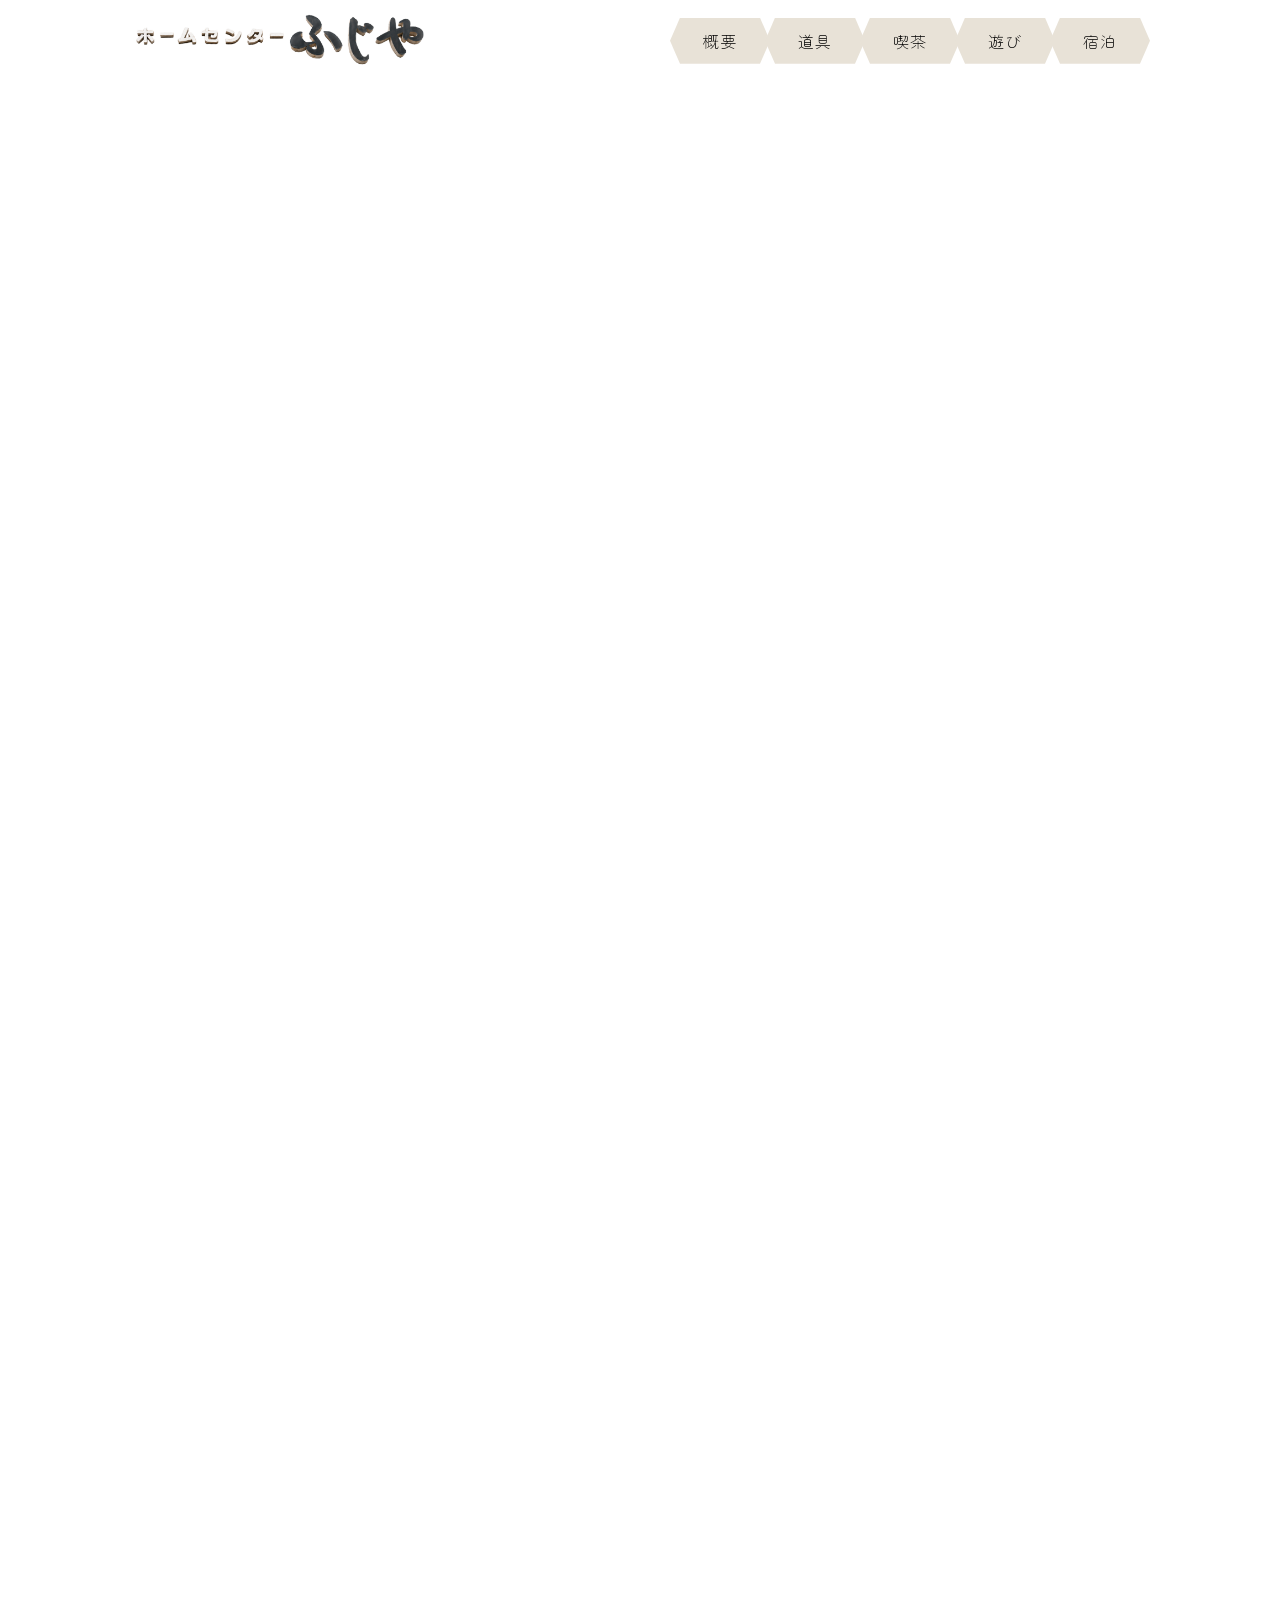
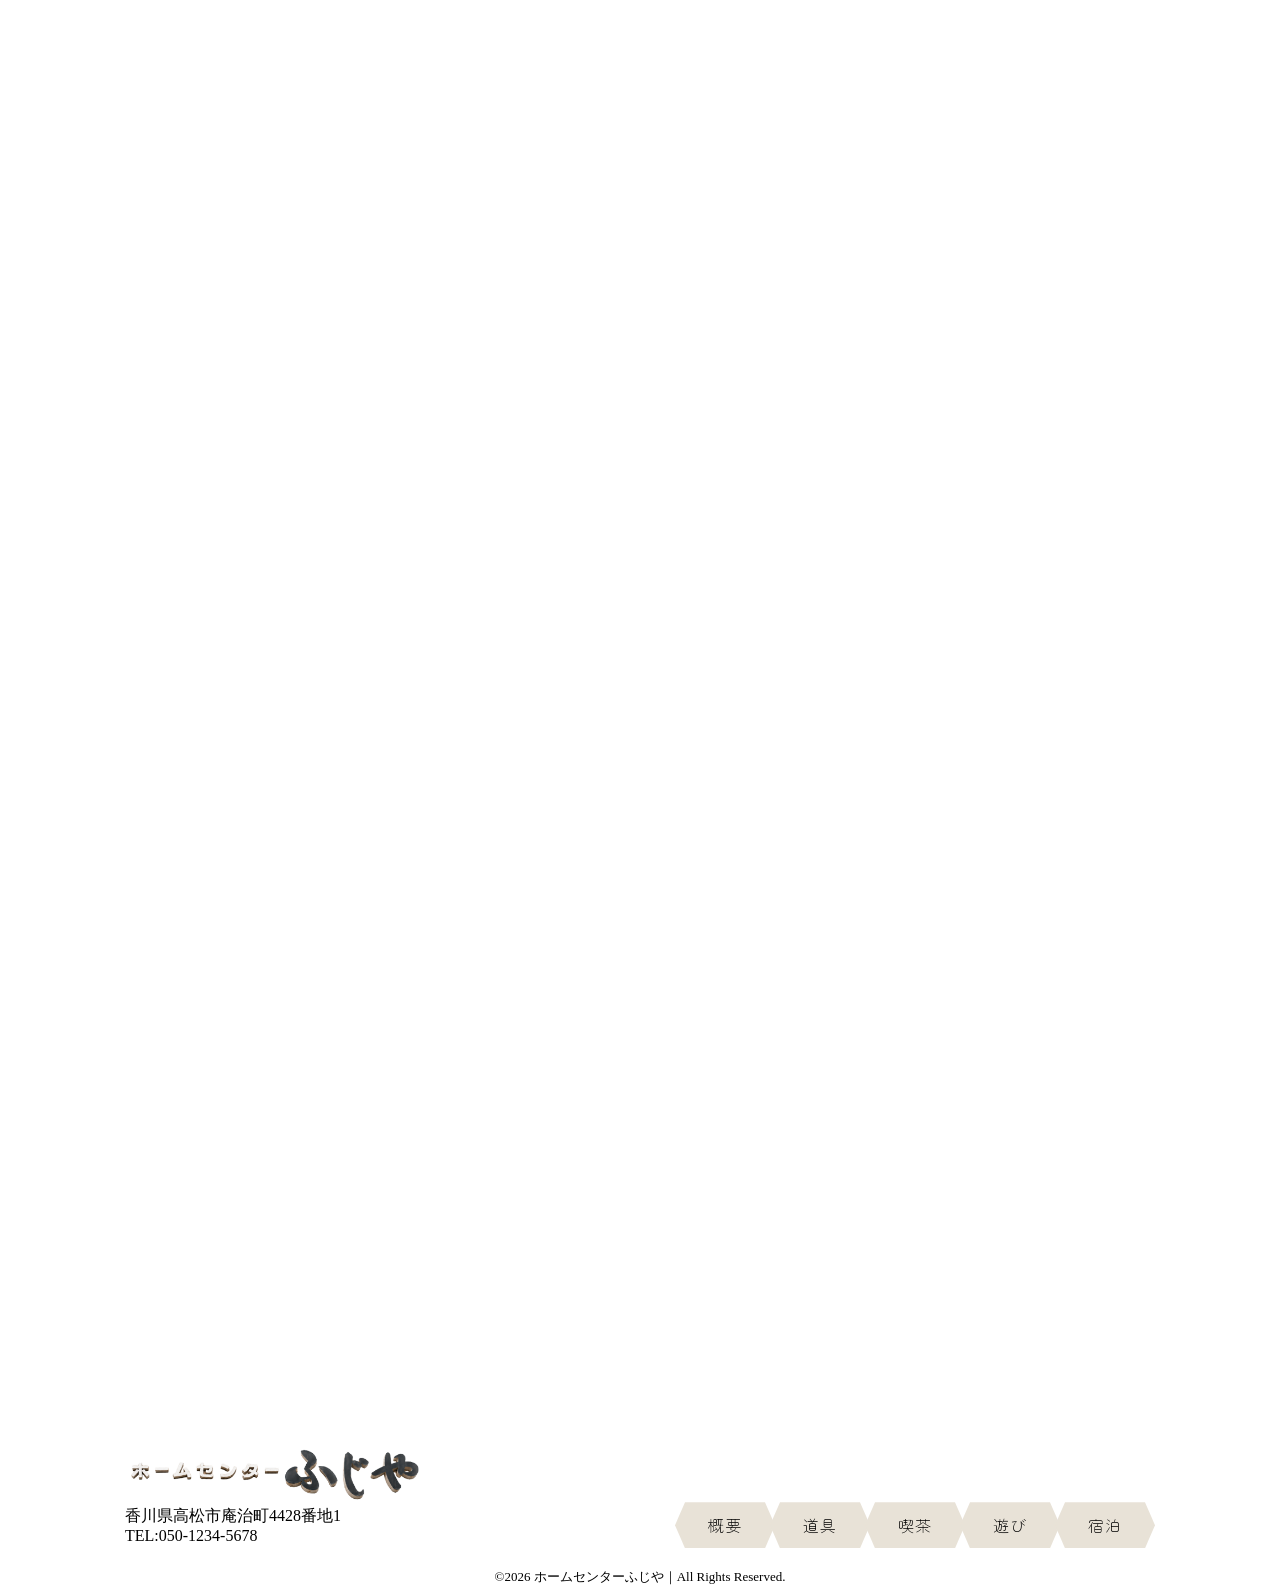
==== commit 30d3c219: "Update index.html" ====
--- a/index.html
+++ b/index.html
@@ -53,8 +53,8 @@
       <nav class="header-nav connected-nav">
         <a href="#about"><span>概要</span></a>
         <a href="#tool"><span>道具</span></a>
-        <a href="#kissa"><span>喫茶</span></a>
-        <a href="#bgm"><span>BGM</span></a>
+        <a href="#cafe"><span>喫茶</span></a>
+        <a href="#activity"><span>遊び</span></a>
         <a href="#hotel"><span>宿泊</span></a>
       </nav>
 
@@ -99,18 +99,19 @@
         <section data-aos="fade-left" data-aos-offset="500" data-aos-duration="1600" data-aos-delay="200"
           data-aos-easing="ease-out-cubic" id="about">
 
-          <h2>概 要</h2>
+          <h2><a href="about.html">概 要</a></h2>
 
           <div class="about-content">
 
             <div class="about-image">
-              <img src="img/old.png" alt="旧ホームセンターふじや">
+              <a href="about.html" class="about-image-link">
+                <img src="img/old.png" alt="旧ホームセンターふじや"></a>
             </div>
 
             <div class="about-text">
               <p>
                 とある島にあった商店「ホームセンターふじや」
-                2000年の冬に休業。27年後、場所を変えて再開いたします。
+                休業してからおよそ30年後、異なる海辺の町に移転して営業を再開いたします。
               </p>
             </div>
 
@@ -122,17 +123,17 @@
         <section data-aos="fade-right" data-aos-offset="500" data-aos-duration="1600" data-aos-delay="200"
           data-aos-easing="ease-out-cubic" id="tool">
 
-          <h2>道 具</h2>
+          <h2><a href="tool.html">道 具</a></h2>
           <div class="tool-content">
 
             <div class="tool-image">
-              <img src="img/top4.png" alt="ホームセンターふじやで扱う道具">
-            </div>
-
+              <a href="tool.html" class="tool-image-link">
+                <img src="img/top4.png" alt="ホームセンターふじやで扱う道具">
+              </a>
+            </div>
             <div class="tool-text">
               <p>硝子器、金物、荒物、陶磁器、美術工芸品、食品など</p>
             </div>
-
           </div>
 
         </section>
@@ -140,38 +141,33 @@
 
         <!--喫茶-->
         <section data-aos="fade-left" data-aos-offset="500" data-aos-duration="1600" data-aos-delay="200"
-          data-aos-easing="ease-out-cubic" id="kissa">
+          data-aos-easing="ease-out-cubic" id="cafe">
           <h2>
-            <a href="kissa.html">喫 茶</a>
+            <a href="cafe.html">喫 茶</a>
           </h2>
-          <div class="kissa-content">
-            <div class="kissa-image">
-              <a href="kissa.html" class="kissa-image-link">
+          <div class="cafe-content">
+            <div class="cafe-image">
+              <a href="cafe.html" class="cafe-image-link">
                 <img src="img/top3.png" alt="ホームセンターふじやの喫茶">
               </a>
-
-
-
-            </div>
-
-            <div class="kissa-text">
-              <p>深煎り珈琲、クラシックなメニュー、夏は海の家に</p>
-            </div>
-          </div>
-        </section>
-
-        <!--BGM-->
+            </div>
+            <div class="cafe-text">
+              <p>自家焙煎の深煎り珈琲、クラシックなメニュー、夏は海の家に</p>
+            </div>
+          </div>
+        </section>
+
+        <!--遊び-->
         <section data-aos="fade-right" data-aos-offset="500" data-aos-duration="1600" data-aos-delay="200"
-          data-aos-easing="ease-out-cubic" id="bgm">
-          <h2>B G M</h2>
-          <div class="bgm-content">
-            <div class="bgm-image">
-              <img src="img/bgm.jpg" alt="ホームセンターふじやのBGM">
-            </div>
-
-            <div class="bgm-text">
-              <p>鳥のさえずり、JBL4312、レコード。</p>
-              <p>ジャズとかシティポップとか。</p>
+          data-aos-easing="ease-out-cubic" id="activity">
+          <h2><a href="activity.html">遊 び</a></h2>
+          <div class="activity-content">
+            <div class="activity-image">
+              <a href="activity.html" class="activity-image-link">
+                <img src="img/activity.jpg" alt="ホームセンターふじやの遊び"></a>
+            </div>
+            <div class="activity-text">
+              <p>海や山にあるとうれしい道具の貸し出し</p>
             </div>
           </div>
         </section>
@@ -179,11 +175,12 @@
         <!--宿泊-->
         <section data-aos="fade-left" data-aos-offset="500" data-aos-duration="1600" data-aos-delay="200"
           data-aos-easing="ease-out-cubic" id="hotel">
-          <h2>宿 泊</h2>
+          <h2><a href="hotel.html">宿 泊</a></h2>
 
           <div class="hotel-content">
             <div class="hotel-image">
-              <img src="img/top5.png" alt="ホームセンターふじやに宿泊">
+              <a href="hotel.html" class="hotel-image-link">
+                <img src="img/top5.png" alt="ホームセンターふじやに宿泊"></a>
             </div>
 
             <div class="hotel-text">
@@ -285,8 +282,8 @@
         <div class="footer-nav connected-nav">
           <a href="#about"><span>概要</span></a>
           <a href="#tool"><span>道具</span></a>
-          <a href="#kissa"><span>喫茶</span></a>
-          <a href="#bgm"><span>BGM</span></a>
+          <a href="#cafe"><span>喫茶</span></a>
+          <a href="#activity"><span>遊び</span></a>
           <a href="#hotel"><span>宿泊</span></a>
         </div>
       </div>
--- a/style.css
+++ b/style.css
@@ -106,7 +106,7 @@
 #news,
 #about,
 #tool,
-#cafe,
+#kissa,
 #bgm,
 #hotel,
 #access {
@@ -119,7 +119,7 @@
 #news > *,
 #about > *,
 #tool > *,
-#cafe > *,
+#kissa > *,
 #bgm > *,
 #hotel > *,
 #access > * {
@@ -130,7 +130,7 @@
 #news::before,
 #about::before,
 #tool::before,
-#cafe::before,
+#kissa::before,
 #bgm::before,
 #hotel::before,
 #access::before {
@@ -148,7 +148,7 @@
 #news h2,
 #about h2,
 #tool h2,
-#cafe h2,
+#kissa h2,
 #bgm h2,
 #hotel h2,
 #access h2,
@@ -161,7 +161,7 @@
 /* 各コンテンツのレイアウト */
 .about-content,
 .tool-content,
-.cafe-content,
+.kissa-content,
 .bgm-content,
 .hotel-content {
   display: flex;
@@ -176,7 +176,7 @@
 
 .about-image,
 .tool-image,
-.cafe-image,
+.kissa-image,
 .bgm-image,
 .hotel-image {
   width: 50%;
@@ -185,9 +185,23 @@
   box-sizing: border-box;
 }
 
+.kissa-image-link {
+  display: block;
+}
+
+.kissa-image-link img {
+  display: block;
+  width: 100%;
+  transition: opacity 0.3s ease;
+}
+
+.kissa-image-link:hover img {
+  opacity: 0.75;
+}
+
 .about-image img,
 .tool-image img,
-.cafe-image img,
+.kissa-image img,
 .bgm-image img,
 .hotel-image img {
   width: 100%;
@@ -196,7 +210,7 @@
 
 .about-text,
 .tool-text,
-.cafe-text,
+.kissa-text,
 .bgm-text,
 .hotel-text {
   width: 50%;
@@ -208,7 +222,7 @@
 #news h2,
 #about h2,
 #tool h2,
-#cafe h2,
+#kissa h2,
 #bgm h2,
 #hotel h2,
 #access h2 {
@@ -218,6 +232,16 @@
   color: #3f6f82;
 }
 
+#kissa h2 a {
+  color: inherit;
+  text-decoration: none;
+  transition: opacity 0.2s ease;
+}
+
+#kissa h2 a:hover {
+  opacity: 0.5;
+}
+
 /* マップの器を写真エリアと同じ「幅50%」にする */
 #map {
   width: 50%;
@@ -245,31 +269,37 @@
   box-sizing: border-box;
 }
 
-/* 住所などの行間を少し調整 */
-.access-text p {
-  margin-bottom: 8px;
-}
-
-/* ★全角スペースの代わりに、CSSで「上の余白（空白行）」を作る */
+/* 住所・アクセス・営業時間・TELの間隔 */
+.info-group {
+  margin-bottom: 28px;
+}
+
+/* 最後のTELの下には余白を作らない */
+.info-group:last-child {
+  margin-bottom: 0;
+}
+
+/* pのデフォルト余白をリセット */
+.info-group p {
+  margin: 0;
+}
+
+/* カテゴリ名と内容の間 */
+.info-group .label {
+  margin-bottom: 6px;
+}
+
+/* 営業時間の曜日一覧 */
 .info-list {
-  margin-top: 30px;
-}
-
-/* 営業時間・定休日・TELの1行ごとの設定 */
+  display: flex;
+  flex-direction: column;
+  gap: 4px;
+}
+
 .info-row {
-  display: flex;
-  margin-bottom: 8px;
-}
-
-/* 左側の「営業時間」「定休日」などのラベル幅を固定する */
-.info-row .label {
-  width: 90px;
-  flex-shrink: 0;
-}
-
-/* 右側の値の設定 */
-.info-row .value {
-  flex-grow: 1;
+  display: grid;
+  grid-template-columns: 150px auto;
+  column-gap: 20px;
 }
 
 /* フッター（ネストを解消して安全に書き直しました） */
@@ -382,7 +412,7 @@
   #news,
   #about,
   #tool,
-  #cafe,
+  #kissa,
   #bgm,
   #hotel,
   #access {
@@ -395,7 +425,7 @@
   #news::before,
   #about::before,
   #tool::before,
-  #cafe::before,
+  #kissa::before,
   #bgm::before,
   #hotel::before,
   #access::before {
@@ -406,7 +436,7 @@
   /* 各セクションのコンテンツ（写真と文字）を縦並びに */
   .about-content,
   .tool-content,
-  .cafe-content,
+  .kissa-content,
   .bgm-content,
   .hotel-content,
   .access-content {
@@ -422,8 +452,8 @@
   .about-text,
   .tool-image,
   .tool-text,
-  .cafe-image,
-  .cafe-text,
+  .kissa-image,
+  .kissa-text,
   .bgm-image,
   .bgm-text,
   .hotel-image,
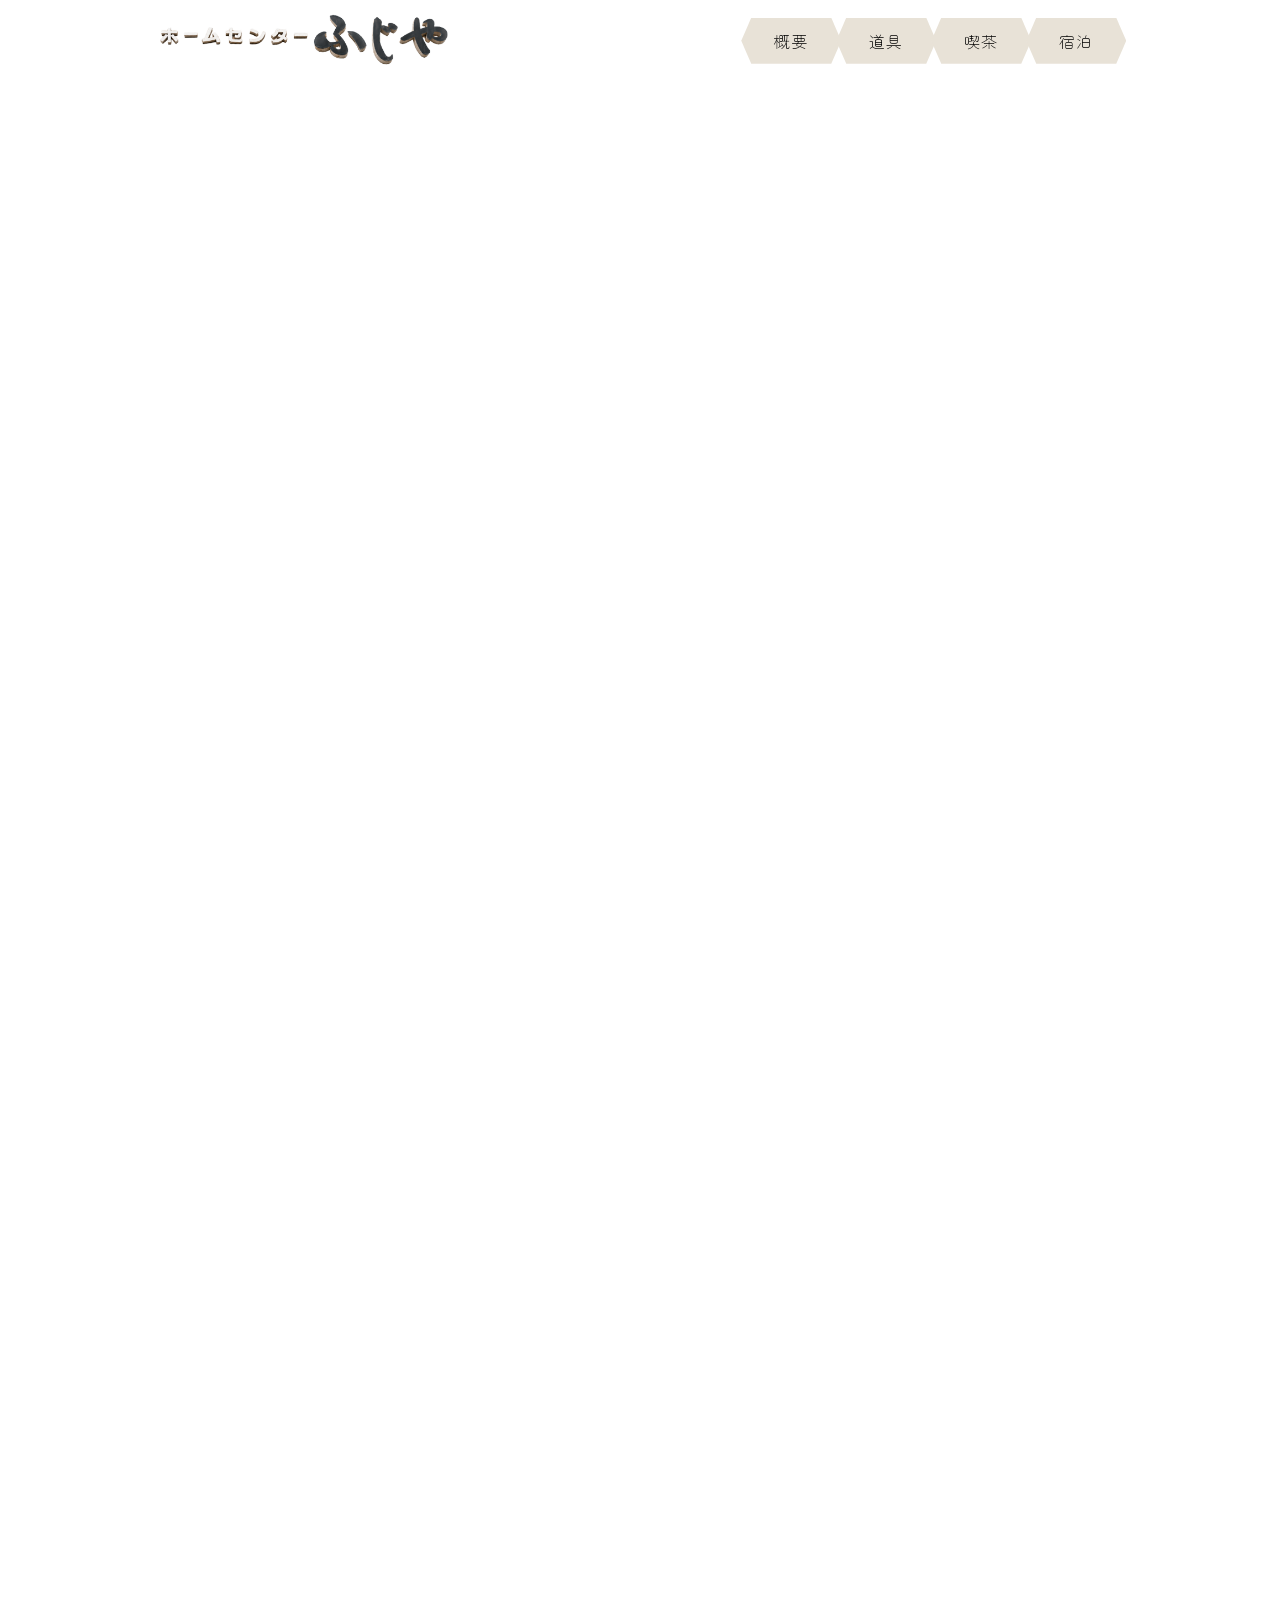
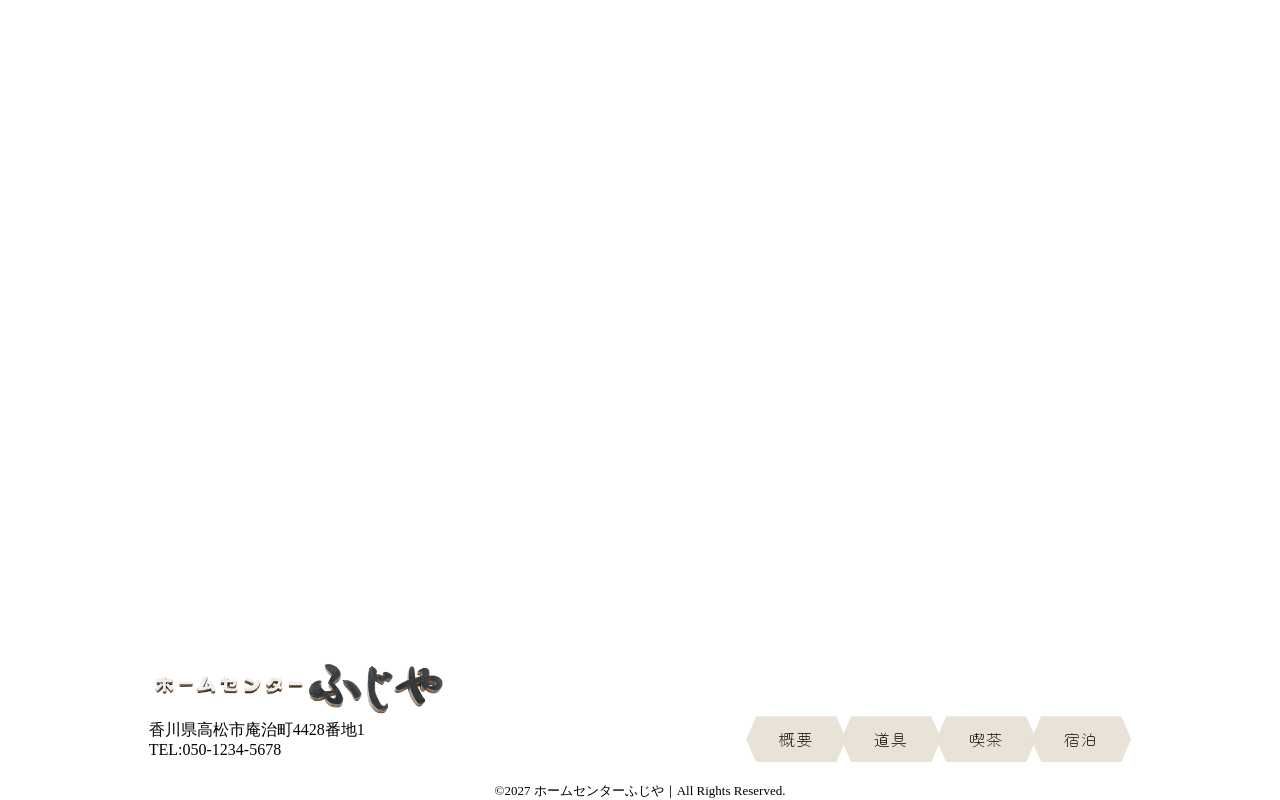
==== commit 712f3bf4: "Update index.html" ====
--- a/index.html
+++ b/index.html
@@ -54,7 +54,6 @@
         <a href="#about"><span>概要</span></a>
         <a href="#tool"><span>道具</span></a>
         <a href="#cafe"><span>喫茶</span></a>
-        <a href="#activity"><span>遊び</span></a>
         <a href="#hotel"><span>宿泊</span></a>
       </nav>
 
@@ -109,10 +108,7 @@
             </div>
 
             <div class="about-text">
-              <p>
-                とある島にあった商店「ホームセンターふじや」
-                休業してからおよそ30年後、異なる海辺の町に移転して営業を再開いたします。
-              </p>
+              <p>ふじやについて</p>
             </div>
 
           </div>
@@ -128,11 +124,11 @@
 
             <div class="tool-image">
               <a href="tool.html" class="tool-image-link">
-                <img src="img/top4.png" alt="ホームセンターふじやで扱う道具">
+                <img src="img/activity.jpg" alt="ホームセンターふじやで扱う道具">
               </a>
             </div>
             <div class="tool-text">
-              <p>硝子器、金物、荒物、陶磁器、美術工芸品、食品など</p>
+              <p>硝子器、金物、荒物、陶磁器、美術工芸品、食品、貸出品など</p>
             </div>
           </div>
 
@@ -152,22 +148,7 @@
               </a>
             </div>
             <div class="cafe-text">
-              <p>自家焙煎の深煎り珈琲、クラシックなメニュー、夏は海の家に</p>
-            </div>
-          </div>
-        </section>
-
-        <!--遊び-->
-        <section data-aos="fade-right" data-aos-offset="500" data-aos-duration="1600" data-aos-delay="200"
-          data-aos-easing="ease-out-cubic" id="activity">
-          <h2><a href="activity.html">遊 び</a></h2>
-          <div class="activity-content">
-            <div class="activity-image">
-              <a href="activity.html" class="activity-image-link">
-                <img src="img/activity.jpg" alt="ホームセンターふじやの遊び"></a>
-            </div>
-            <div class="activity-text">
-              <p>海や山にあるとうれしい道具の貸し出し</p>
+              <p>自家焙煎の珈琲とクラシックなメニュー</p>
             </div>
           </div>
         </section>
@@ -193,7 +174,8 @@
         <!--営業案内-->
         <section data-aos="fade-right" data-aos-offset="500" data-aos-duration="1600" data-aos-delay="200"
           data-aos-easing="ease-out-cubic" id="access">
-          <h2>案 内</h2>
+          <h2><a href="https://maps.app.goo.gl/hpm4Lu1nMZrtQH9M9">案
+              内</a></h2>
           <div class="access-content">
 
             <div id="map">
@@ -272,24 +254,25 @@
         <p>香川県高松市庵治町4428番地1</p>
         <p>TEL:050-1234-5678</p>
       </div>
+
+
       <div class="icon-nav">
         <div class="icon">
-          <i class="fa-brands fa-twitter"></i>
-          <i class="fa-brands fa-facebook"></i>
-          <i class="fa-brands fa-instagram"></i>
+          <a href="https://www.instagram.com/" target="_blank" rel="noopener noreferrer">
+            <i class="fa-brands fa-instagram"></i>
+          </a>
         </div>
 
         <div class="footer-nav connected-nav">
           <a href="#about"><span>概要</span></a>
           <a href="#tool"><span>道具</span></a>
           <a href="#cafe"><span>喫茶</span></a>
-          <a href="#activity"><span>遊び</span></a>
           <a href="#hotel"><span>宿泊</span></a>
         </div>
       </div>
     </div>
     <div class="copyright">
-      <p id="copyright">&copy;2026 ホームセンターふじや｜All Rights Reserved.</p>
+      <p id="copyright">&copy;2027 ホームセンターふじや｜All Rights Reserved.</p>
     </div>
   </footer>
 
--- a/style.css
+++ b/style.css
@@ -106,8 +106,8 @@
 #news,
 #about,
 #tool,
-#kissa,
-#bgm,
+#cafe,
+#activity,
 #hotel,
 #access {
   position: relative;
@@ -119,8 +119,8 @@
 #news > *,
 #about > *,
 #tool > *,
-#kissa > *,
-#bgm > *,
+#cafe > *,
+#activity > *,
 #hotel > *,
 #access > * {
   position: relative;
@@ -130,8 +130,8 @@
 #news::before,
 #about::before,
 #tool::before,
-#kissa::before,
-#bgm::before,
+#cafe::before,
+#activity::before,
 #hotel::before,
 #access::before {
   content: "";
@@ -148,8 +148,8 @@
 #news h2,
 #about h2,
 #tool h2,
-#kissa h2,
-#bgm h2,
+#cafe h2,
+#activity h2,
 #hotel h2,
 #access h2,
 .connected-nav a {
@@ -161,8 +161,8 @@
 /* 各コンテンツのレイアウト */
 .about-content,
 .tool-content,
-.kissa-content,
-.bgm-content,
+.cafe-content,
+.activity-content,
 .hotel-content {
   display: flex;
   align-items: center;
@@ -170,14 +170,14 @@
 }
 
 .tool-content,
-.bgm-content {
+.activity-content {
   flex-direction: row-reverse;
 }
 
 .about-image,
 .tool-image,
-.kissa-image,
-.bgm-image,
+.cafe-image,
+.activity-image,
 .hotel-image {
   width: 50%;
   overflow: hidden;
@@ -185,24 +185,36 @@
   box-sizing: border-box;
 }
 
-.kissa-image-link {
+.about-image-link,
+.tool-image-link,
+.cafe-image-link,
+.activity-image-link,
+.hotel-image-link {
   display: block;
 }
 
-.kissa-image-link img {
+.about-image-link img,
+.tool-image-link img,
+.cafe-image-link img,
+.activity-image-link img,
+.hotel-image-link img {
   display: block;
   width: 100%;
   transition: opacity 0.3s ease;
 }
 
-.kissa-image-link:hover img {
+.about-image-link:hover img,
+.tool-image-link:hover img,
+.cafe-image-link:hover img,
+.activity-image-link:hover img,
+.hotel-image-link:hover img {
   opacity: 0.75;
 }
 
 .about-image img,
 .tool-image img,
-.kissa-image img,
-.bgm-image img,
+.cafe-image img,
+.activity-image img,
 .hotel-image img {
   width: 100%;
   display: block;
@@ -210,8 +222,8 @@
 
 .about-text,
 .tool-text,
-.kissa-text,
-.bgm-text,
+.cafe-text,
+.activity-text,
 .hotel-text {
   width: 50%;
   line-height: 2;
@@ -222,8 +234,8 @@
 #news h2,
 #about h2,
 #tool h2,
-#kissa h2,
-#bgm h2,
+#cafe h2,
+#activity h2,
 #hotel h2,
 #access h2 {
   position: absolute;
@@ -232,13 +244,25 @@
   color: #3f6f82;
 }
 
-#kissa h2 a {
+#news h2 a,
+#about h2 a,
+#tool h2 a,
+#cafe h2 a,
+#activity h2 a,
+#hotel h2 a,
+#access h2 a {
   color: inherit;
   text-decoration: none;
   transition: opacity 0.2s ease;
 }
 
-#kissa h2 a:hover {
+#news h2 a:hover,
+#about h2 a:hover,
+#tool h2 a:hover,
+#cafe h2 a:hover,
+#activity h2 a:hover,
+#hotel h2 a:hover,
+#access h2 a:hover {
   opacity: 0.5;
 }
 
@@ -412,8 +436,8 @@
   #news,
   #about,
   #tool,
-  #kissa,
-  #bgm,
+  #cafe,
+  #activity,
   #hotel,
   #access {
     padding: 40px 15px !important;
@@ -425,8 +449,8 @@
   #news::before,
   #about::before,
   #tool::before,
-  #kissa::before,
-  #bgm::before,
+  #cafe::before,
+  #activity::before,
   #hotel::before,
   #access::before {
     clip-path: none !important; /* スマホでは六角形背景などを解除して四角にする */
@@ -436,8 +460,8 @@
   /* 各セクションのコンテンツ（写真と文字）を縦並びに */
   .about-content,
   .tool-content,
-  .kissa-content,
-  .bgm-content,
+  .cafe-content,
+  .activity-content,
   .hotel-content,
   .access-content {
     flex-direction: column !important;
@@ -452,10 +476,10 @@
   .about-text,
   .tool-image,
   .tool-text,
-  .kissa-image,
-  .kissa-text,
-  .bgm-image,
-  .bgm-text,
+  .cafe-image,
+  .cafe-text,
+  .activity-image,
+  .activity-text,
   .hotel-image,
   .hotel-text,
   #map,
